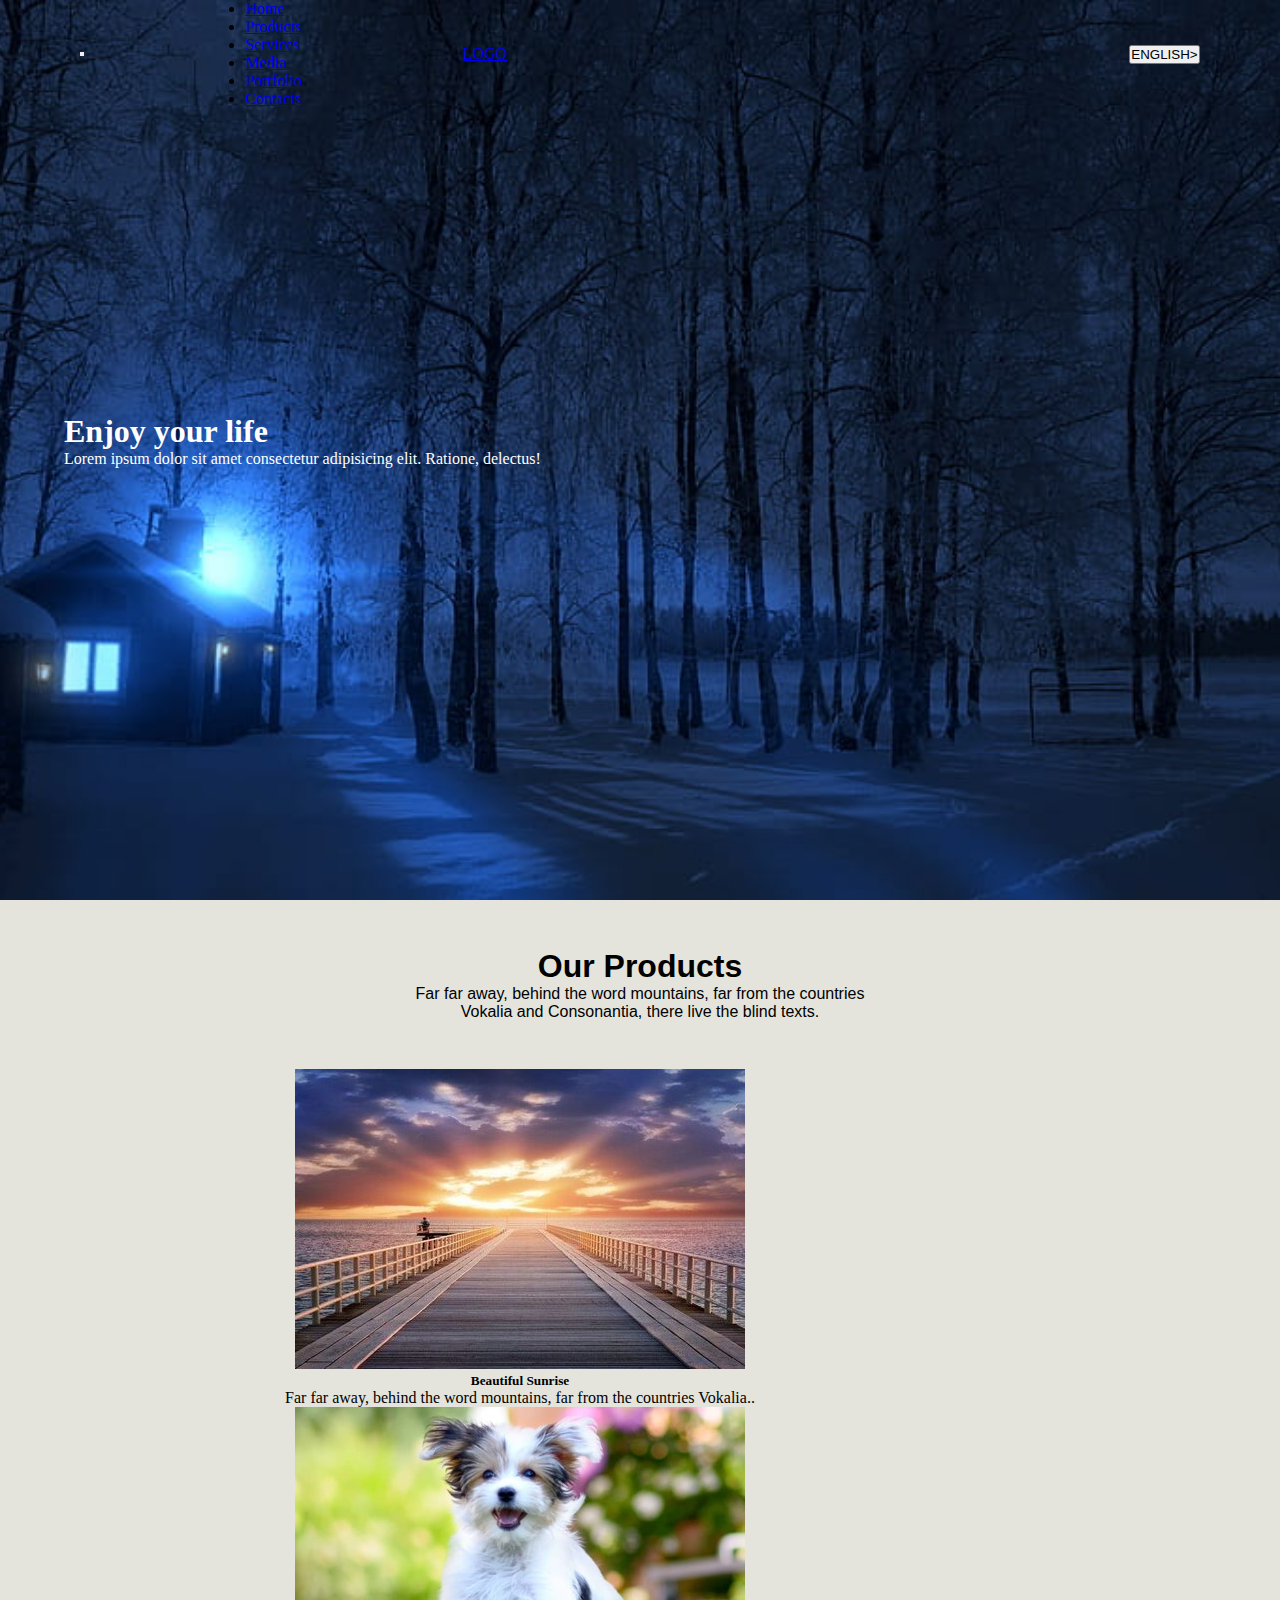
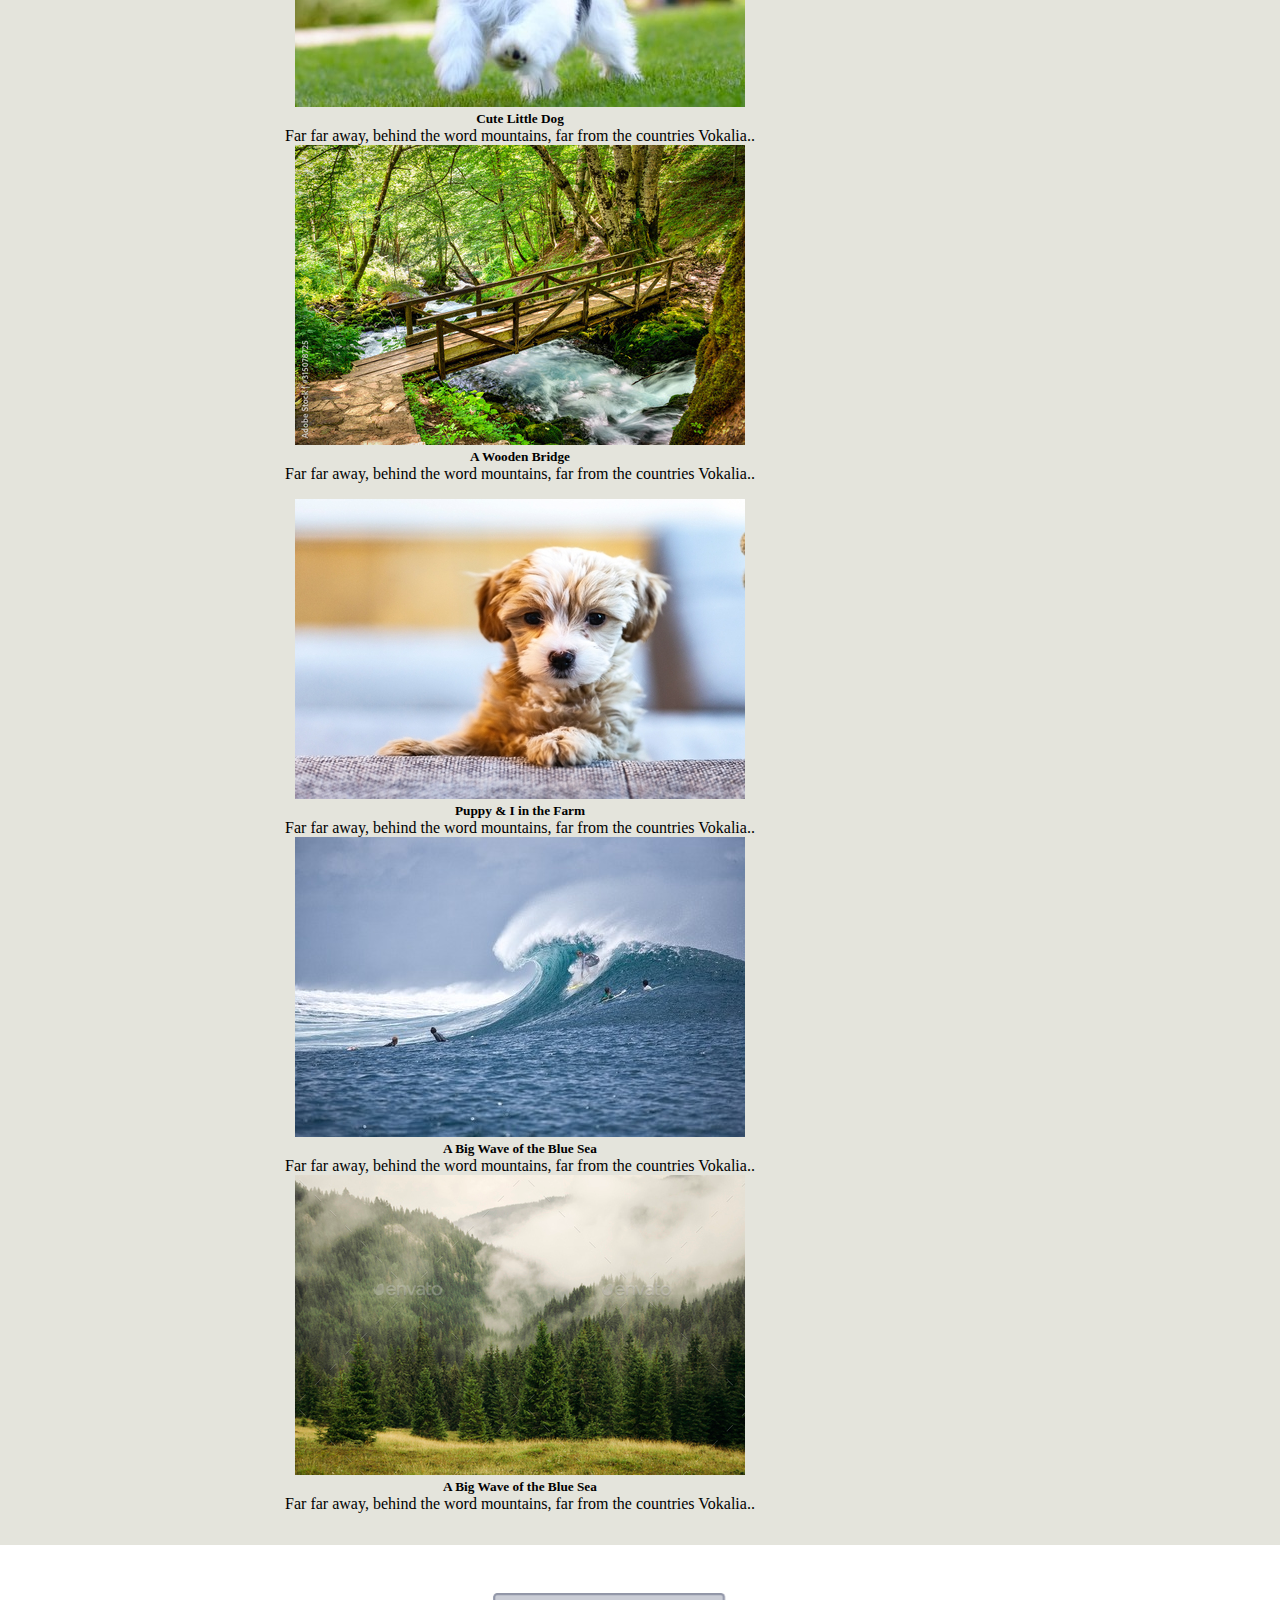
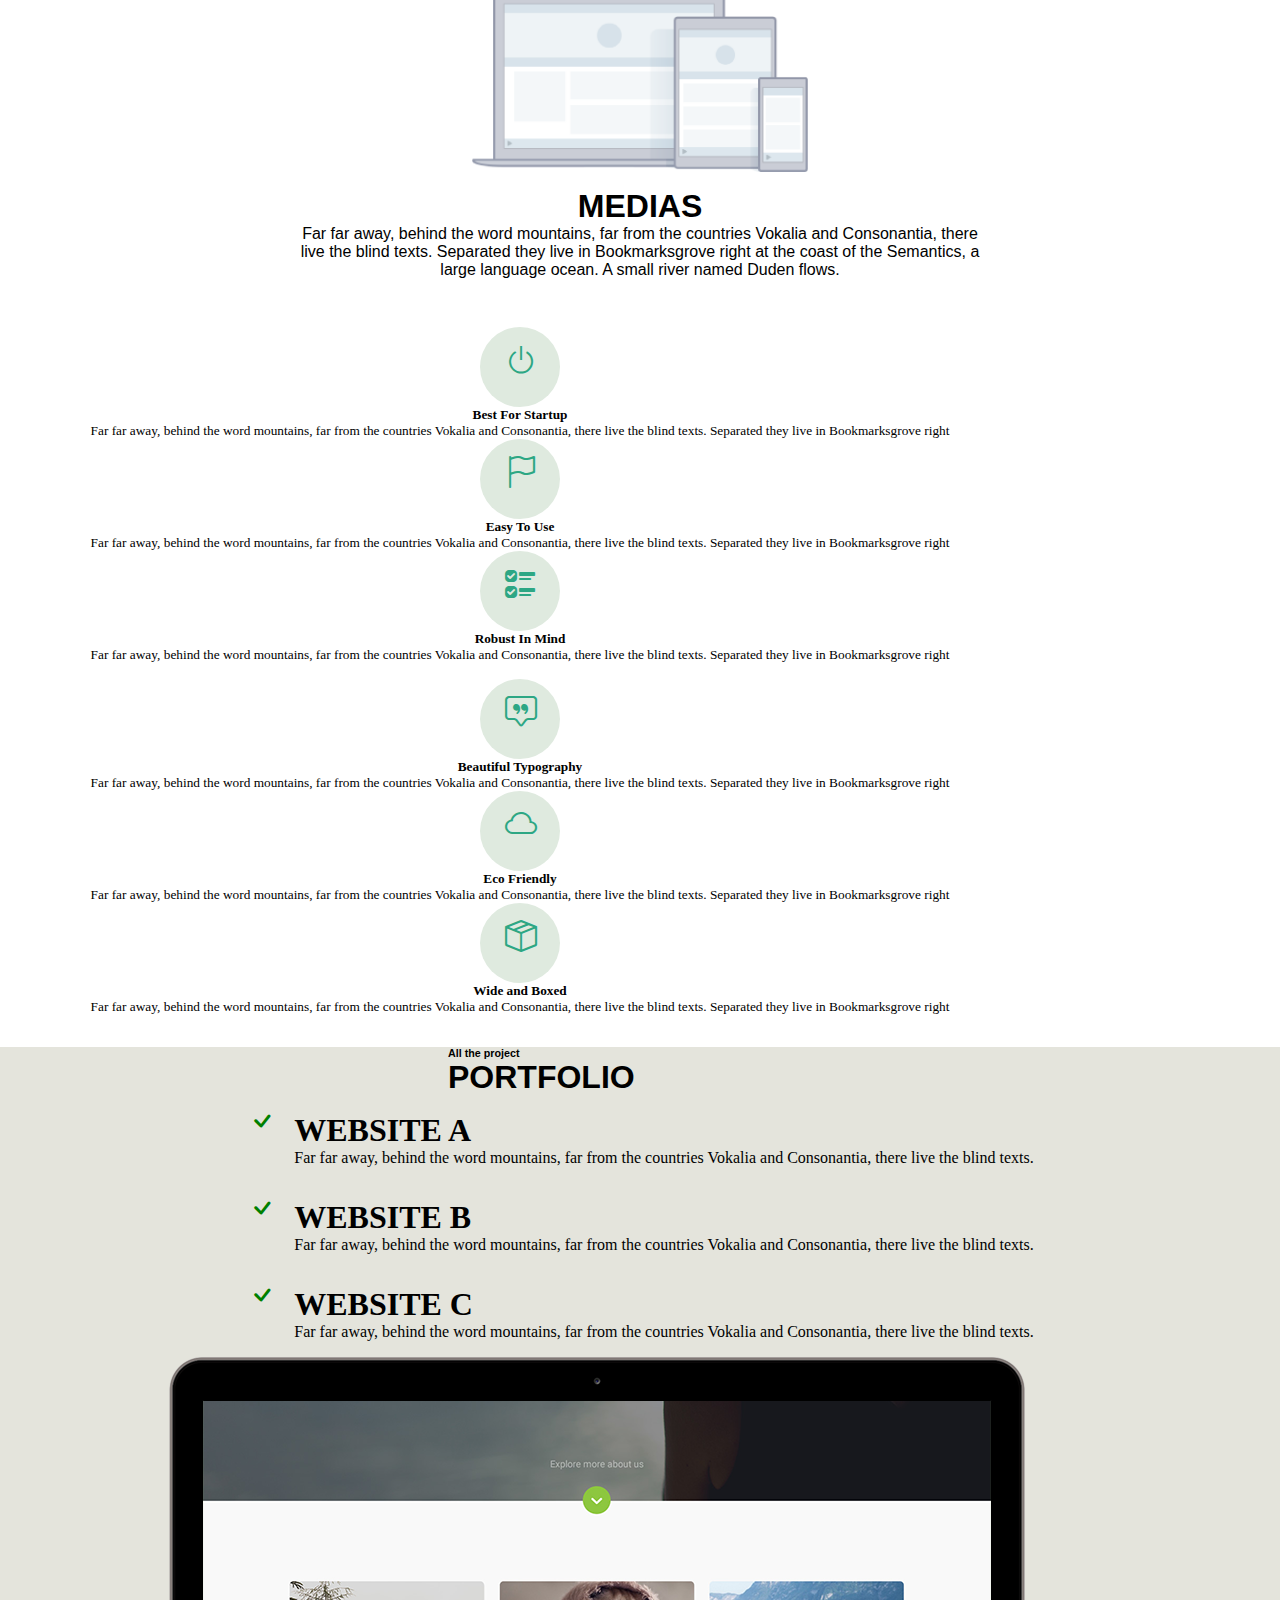
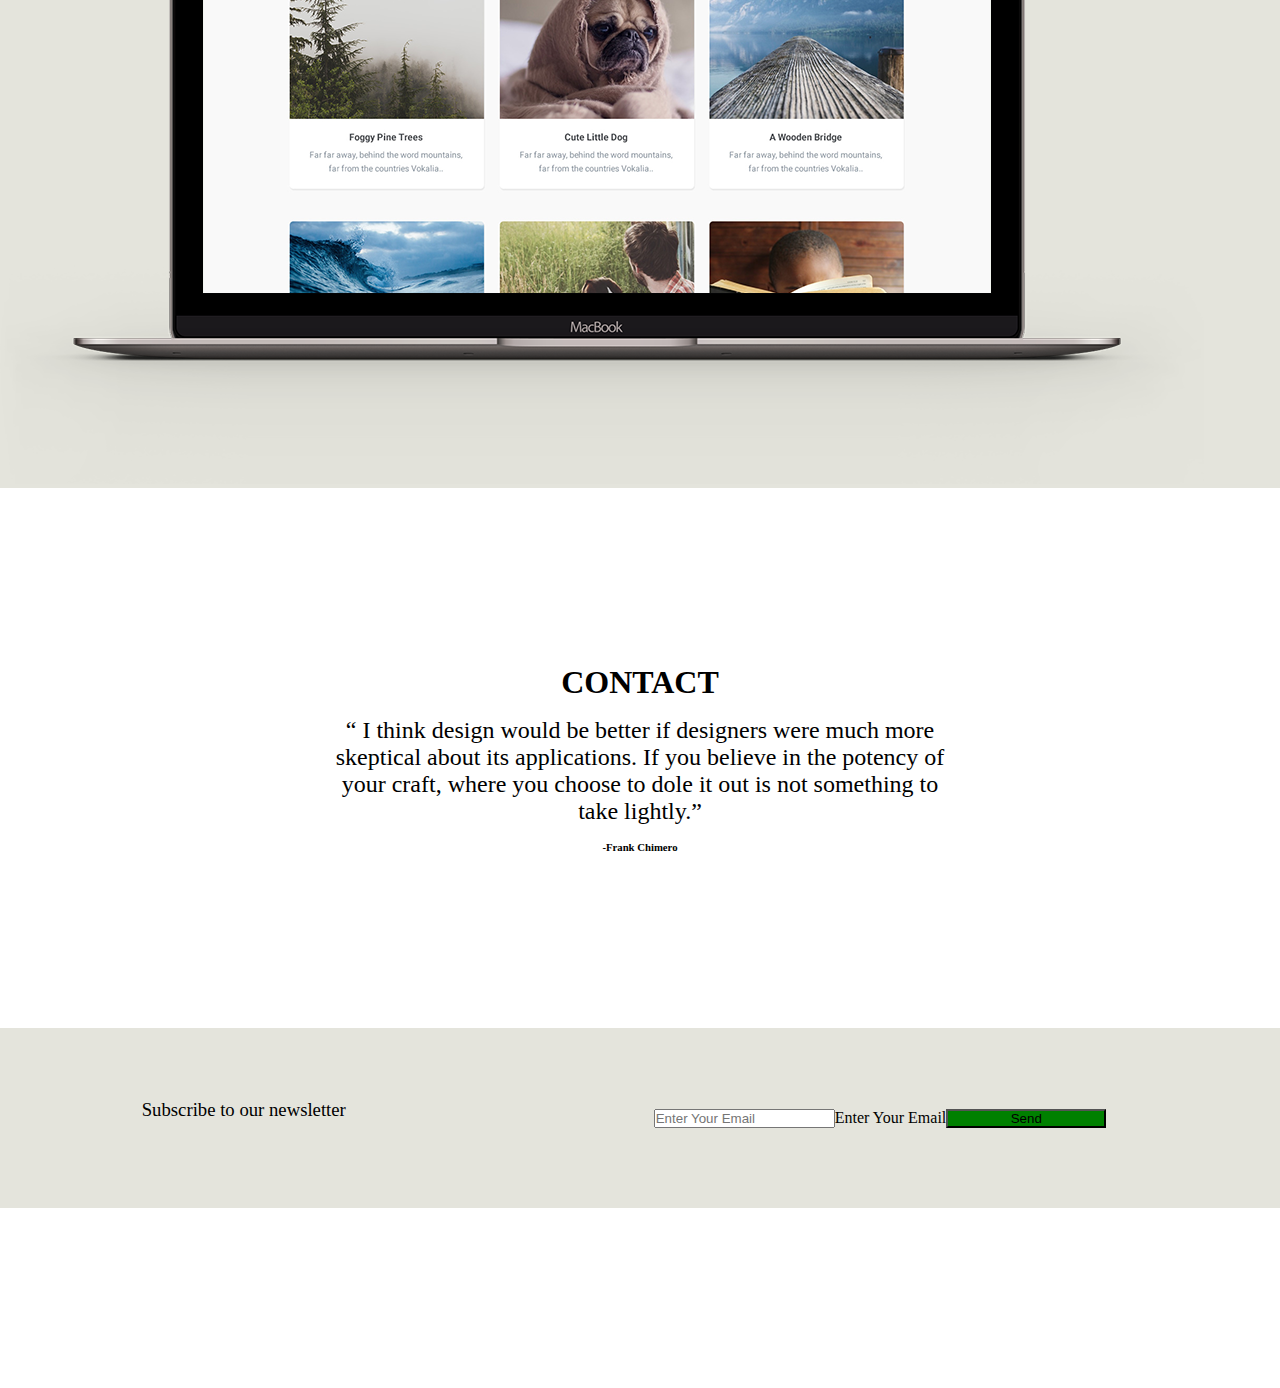
==== index.html @ d412518b "first version of the project is done with bootstrap 5 and BEM Convention." ====
<!DOCTYPE html>
<html lang="en">
  <head>
    <meta charset="UTF-8" />
    <meta name="viewport" content="width=device-width, initial-scale=1.0" />
    <!-- link for bootstrap cdn -->
    <link
      href="https://cdn.jsdelivr.net/npm/bootstrap@5.3.2/dist/css/bootstrap.min.css"
      rel="stylesheet"
      integrity="sha384-T3c6CoIi6uLrA9TneNEoa7RxnatzjcDSCmG1MXxSR1GAsXEV/Dwwykc2MPK8M2HN"
      crossorigin="anonymous"
    />
    <!-- link for bootstrap icon -->
    <link
      rel="stylesheet"
      href="https://cdn.jsdelivr.net/npm/bootstrap-icons@1.3.0/font/bootstrap-icons.css"
    />

    <link rel="stylesheet" href="style.css" />
    <title>Bootstrap Blog Project</title>
  </head>
  <body>
    <header>
      <nav class="navbar navbar-expand-lg bg-transparent  navbar-dark">
        <div class="container">
          <div class="navbar__items">
            <button
              class="hamburger__btn navbar-toggler d-flex d-lg-none flex-column justify-content-around"
              type="button"
              data-bs-toggle="collapse"
              data-bs-target="#navbarBtn"
              aria-controls="#navbarBtn"
              aria-label="Toggle navigation"
              aria-expanded="false"
            >
              <span class="hamburger__icon navbar-toggler-icon"></span>
            </button>

            <div
              class="navbar__container collapse navbar-collapse"
              id="navbarBtn"
            >
              <ul class="navbar-nav">
                <li class="nav-item">
                  <a class="nav-link" href="#home"> Home </a>
                </li>
                <li class="nav-item">
                  <a class="nav-link" href="#products"> Products </a>
                </li>
                <li class="nav-item">
                  <a class="nav-link" href="#products"> Services </a>
                </li>
                <li class="nav-item">
                  <a class="nav-link" href="#medias"> Media </a>
                </li>
                <li class="nav-item">
                  <a class="nav-link" href="#portfolio"> Portfolio </a>
                </li>
                <li class="nav-item">
                  <a class="nav-link" href="#contacts"> Contacts </a>
                </li>
              </ul>
            </div>

            <div class="navbar__logo ps-lg-3">
              <a class="navbar__logo btn-sm navbar-brand" href="#">LOGO </a>
            </div>

            <div class="navbar__btn">
              <button class="btn btn-sm btn-outline-secondary" type="button">
                ENGLISH>
              </button>
            </div>
          </div>
        </div>
      </nav>

      <section class="content" id="home">
        <div class="container header__content">
          <h1>Enjoy your life</h1>
          <p>
            Lorem ipsum dolor sit amet consectetur adipisicing elit. Ratione,
            delectus!
          </p>
        </div>
      </section>
    </header>

    <section class="products" id="products">
      <div class="container">
        <div class="products__header">
          <h1 class="header__title">Our Products</h1>
          <p class="header__text">
            Far far away, behind the word mountains, far from the countries
            Vokalia and Consonantia, there live the blind texts.
          </p>
        </div>

        <div class="products__cards container">
          <div class="row g-4">
            <div class="col-12 col-md-4">
              <div class="products__card card">
                <img
                  src="images/product-images/beautiful-sunrise-resize.jpeg"
                  class="card__img card-img-top img-fluid"
                  alt="..."
                />
                <div class="card-body card__body">
                  <h5 class="card-title">Beautiful Sunrise</h5>
                  <p class="card-text">
                    Far far away, behind the word mountains, far from the
                    countries Vokalia..
                  </p>
                </div>
              </div>
            </div>

            <div class="col-12 col-md-4">
              <div class="products__card card">
                <img
                  src="images/product-images/cute-dog-res.jpeg"
                  class="card__img card-img-top img-fluid"
                  alt="..."
                />
                <div class="card-body card__body">
                  <h5 class="card-title">Cute Little Dog</h5>
                  <p class="card-text">
                    Far far away, behind the word mountains, far from the
                    countries Vokalia..
                  </p>
                </div>
              </div>
            </div>

            <div class="col-12 col-md-4">
              <div class="products__card card">
                <img
                  src="images/product-images/wooden-bridge resize.jpeg"
                  class="card__img card-img-top img-fluid"
                  alt="..."
                />
                <div class="card-body card__body">
                  <h5 class="card-title">A Wooden Bridge</h5>
                  <p class="card-text">
                    Far far away, behind the word mountains, far from the
                    countries Vokalia..
                  </p>
                </div>
              </div>
            </div>
          </div>

          <div class="row g-4">
            <div class="col-12 col-md-4">
              <div class="products__card card">
                <img
                  src="images/product-images/puppy.jpeg"
                  class="card__img card-img-top img-fluid"
                  alt="..."
                />
                <div class="card-body card__body">
                  <h5 class="card-title">Puppy & I in the Farm</h5>
                  <p class="card-text">
                    Far far away, behind the word mountains, far from the
                    countries Vokalia..
                  </p>
                </div>
              </div>
            </div>

            <div class="col-12 col-md-4">
              <div class="products__card card">
                <img
                  src="images/product-images/big-wave-res.jpeg"
                  class="card__img card-img-top img-fluid"
                  alt="..."
                />
                <div class="card-body card__body">
                  <h5 class="card-title">A Big Wave of the Blue Sea</h5>
                  <p class="card-text">
                    Far far away, behind the word mountains, far from the
                    countries Vokalia..
                  </p>
                </div>
              </div>
            </div>

            <div class="col-12 col-md-4">
              <div class="products__card card">
                <img
                  src="images/product-images/foggy pine (1).jpeg"
                  class="card__img card-img-top img-fluid"
                  alt="..."
                />
                <div class="card-body card__body">
                  <h5 class="card-title">A Big Wave of the Blue Sea</h5>
                  <p class="card-text">
                    Far far away, behind the word mountains, far from the
                    countries Vokalia..
                  </p>
                </div>
              </div>
            </div>
          </div>
        </div>
      </div>
    </section>

    <section class="medias" id="medias">
      <div class="container">
        <div class="products__header">
          <img
            src="images/media-images/media-img.png"
            class="medias__img"
            
            alt=""
          />
          <h1 class="header__title medias__title">MEDIAS</h1>
          <p class="header__text medias__text">
            Far far away, behind the word mountains, far from the countries
            Vokalia and Consonantia, there live the blind texts. Separated they
            live in Bookmarksgrove right at the coast of the Semantics, a large
            language ocean. A small river named Duden flows.
          </p>
        </div>

        <div class="products__cards container">
          <div class="row g-4">
            <div class="col-12 col-md-4">
              <div class="products__card card border border-white">
                <div class="icon__container">
                  <i class="icon bi  bi-power"></i>
                </div>
                
                <div class="card-body card__body ">
                  <h5 class="card-title">Best For Startup</h5>
                  <p class="card-text card__text">
                    Far far away, behind the word mountains, far from the
                    countries Vokalia and Consonantia, there live the blind
                    texts. Separated they live in Bookmarksgrove right
                  </p>
                </div>
              </div>
            </div>

            <div class="col-12 col-md-4">
              <div class="products__card card border border-white">
                <div class="icon__container">
                  <i class="icon bi  bi-flag"></i>
                </div>
                <div class="card-body card__body">
                  <h5 class=" card-title">Easy To Use</h5>
                  <p class="card-text card__text ">
                    Far far away, behind the word mountains, far from the
                    countries Vokalia and Consonantia, there live the blind
                    texts. Separated they live in Bookmarksgrove right
                  </p>
                </div>
              </div>
            </div>

            <div class="col-12 col-md-4">
              <div class="products__card card border border-white">
                <div class="icon__container">
                  <i class="icon bi bi-ui-checks"></i>
                </div>
                <div class="card-body card__body">
                  <h5 class="card-title">Robust In Mind</h5>
                  <p class="card-text card__text">
                    Far far away, behind the word mountains, far from the
                    countries Vokalia and Consonantia, there live the blind
                    texts. Separated they live in Bookmarksgrove right
                  </p>
                </div>
              </div>
            </div>
          </div>

          <div class="row g-4">
            <div class="col-12 col-md-4">
              <div class="products__card card border border-white">
                <div class="icon__container">
                  <i class="icon bi bi-chat-square-quote"></i>
                </div>
                <div class="card-body card__body">
                  <h5 class="card-title">Beautiful Typography</h5>
                  <p class="card-text card__text">
                    Far far away, behind the word mountains, far from the
                    countries Vokalia and Consonantia, there live the blind
                    texts. Separated they live in Bookmarksgrove right
                  </p>
                </div>
              </div>
            </div>

            <div class="col-12 col-md-4">
              <div class="products__card card border border-white">
                <div class="icon__container">
                  <i class="icon bi bi-cloud"></i>
                </div>
                <div class="card-body card__body">
                  <h5 class="card-title">Eco Friendly</h5>
                  <p class="card-text card__text">
                    Far far away, behind the word mountains, far from the
                    countries Vokalia and Consonantia, there live the blind
                    texts. Separated they live in Bookmarksgrove right
                  </p>
                </div>
              </div>
            </div>

            <div class="col-12 col-md-4">
              <div class="products__card card border border-white">
                <div class="icon__container">
                  <i class="icon bi bi-box-seam"></i>
                </div>
                <div class="card-body card__body">
                  <h5 class="card-title">Wide and Boxed</h5>
                  <p class="card-text card__text">
                    Far far away, behind the word mountains, far from the
                    countries Vokalia and Consonantia, there live the blind
                    texts. Separated they live in Bookmarksgrove right
                  </p>
                </div>
              </div>
            </div>
          </div>
        </div>
      </div>
      
      <section class="portfolio" id="portfolio">
        <div class="container  d-flex p-5 flex-column-reverse flex-md-row justify-content-center .align-items-center">
          <div class="portrfolio__alldesc">
            <div class="portfolio__header">
              <h6 class="header__title fw-lighter ">All the project</h6>
              <h1 class="header__title ">PORTFOLIO</h1>
            </div>
            <div class="prtfolio__projects">
              <div class="portfolio__project">
                <div class="portfolio__icon">
                  <i class="bi bi-check fs-1 "></i>
                </div>
                <div class="portfolio__description">
                  <h1 class="description__title fw-lighter">WEBSITE A</h1>
                  <p class="description__text fw-lighter">Far far away, behind the word mountains, 
                    far from the countries Vokalia and Consonantia, there live the blind texts.</p>
                </div>
              </div>
              
              <div class="portfolio__project">
                <div class="portfolio__icon">
                  <i class="bi bi-check fs-1  "></i>
                </div>
                <div class="portfolio__description">
                  <h1 class="description__title fw-lighter">WEBSITE B</h1>
                  <p class="description__text fw-lighter">Far far away, behind the word mountains, 
                    far from the countries Vokalia and Consonantia, there live the blind texts.</p>
                </div>
              </div>
              
              <div class="portfolio__project">
                <div class="portfolio__icon">
                  <i class="bi bi-check fs-1"></i>
                </div>
                <div class="portfolio__description">
                  <h1 class="description__title fw-lighter">WEBSITE C</h1>
                  <p class="description__text fw-lighter">Far far away, behind the word mountains, 
                    far from the countries Vokalia and Consonantia, there live the blind texts.</p>
                </div>
              </div>
              
            </div>
            
          </div>
          <div class="img__container d-flex">
            <img
            src="images/portfolio-img/macbook.png"
            class=" img-fluid portfolio__img justify-self-end align-self-center "
            alt=""
          />
          </div>
            
          
        </div>
      </section>
      

      <section class="contacts" id="contacts">
        
          
            <div class="contacts__header ">
              <h1 class="contacts__title">CONTACT</h1>
              <q class="contacts__quote"> I think design would be better if designers 
            
                were much more skeptical about its applications. If you
                 believe in the potency of your craft, where you choose to dole it out 
                 is not something to take lightly.</q>
    
                 <h6 class="contacts__writer">-Frank Chimero</h6>
            </div>
            
            <div class=" contacts__subscribe ">
              <h3 class="subscribe__header">Subscribe to our newsletter</h3>
              <form  class=" input-group subscribe__submit ">
                <div class="form-floating contacts__error">
                  <input type="email" class="form-control" id="email" name="email" placeholder="Enter Your Email" required>
                  <label for="email">Enter Your Email</label>
                  <button class="submit__btn btn btn-dark btn-lg" type="button">Send</button>
                </div>
              </form>
            </div>


            
        

        
          
      </section>
  

    <script
      src="https://cdn.jsdelivr.net/npm/bootstrap@5.3.2/dist/js/bootstrap.bundle.min.js"
      integrity="sha384-C6RzsynM9kWDrMNeT87bh95OGNyZPhcTNXj1NW7RuBCsyN/o0jlpcV8Qyq46cDfL"
      crossorigin="anonymous"
    ></script>
    <script src="form-validation.js"></script>
  </body>
</html>
---- style.css ----
*{
    margin: 0;
    padding: 0;
    box-sizing: border-box;
}

header{
    background: url('images/image2.jpeg') no-repeat center center/cover;
    min-height: 100vh;
}
.navbar__items{

    display: flex;
    justify-content: space-around;
    align-items: center;
    
}

.navbar__btn{
    color: gray;
    display: flex;
    justify-content: flex-end;
    align-items: center;
    min-width: 20vw;
}
.navbar__logo{
    display: flex;
    justify-content: flex-start;
    align-items: center;
    padding-left: 0;
    min-width: 25vw;
}

.header__content{
    min-height: 40vh;
    display: flex;
    flex-direction: column;
    justify-content: flex-end;
    align-items: flex-start;
    padding: 0 4rem;
    color: white;
    font-style: sans-serif;
    
}

.products{
    min-height: 100vh;
    background-color: rgb(228, 228, 220);
}
.products__header{
    padding: 3rem 0;
    display: flex;
    flex-direction: column;
    justify-content: center;
    align-items: center;
}
.header__text, .header__title{
    font-family: sans-serif;
    max-width: 30rem;
    text-align: center;

}

.products__cards{
    max-width: 65rem;
    display: grid;
    gap: 1rem;
    text-align: center;
    padding-bottom: 2rem;
 
}
.medias{
    min-height: 100vh;
}
.medias__img{
    max-width: 23rem;
    padding: 0 1rem;
}
.medias__title{
    padding: 1rem 0 0 ; 
}
.medias__text{
    max-width: 43rem;
}

.icon__container{
    background-color: rgb(223, 234, 223);
    margin: 0 auto;
    width: 5rem;
    height: 5rem;
    border-radius: 50%;
    position: relative;
    
    
}
.icon{
    color: rgb(45, 167, 132);
    font-size: xx-large;
    position: absolute;
    top: 1.0rem;
    right: 1.45rem;

}
.card__text{
    text-align: center;
    font-size: smaller;
}
.portfolio{
    min-height: 100vh;
    background-color: rgb(228, 228, 220);

}
.portrfolio__alldesc{

    display: flex;
    flex-direction: column;
    justify-content: center;
    align-items: center;
    
}
.portfolio__header{
   
    min-width: 30vw;
    display: flex;
    flex-direction: column;
    justify-content: flex-start;
    align-items: flex-start;
}
.portfolio__project{
    display: flex;
    justify-content: space-between;
    align-items: space-between;
    padding: 1rem 0;
}
.portfolio__icon{
    padding-right: 1rem;
    margin-top: -.5rem;
    font-size: 2rem;
    color: green;
    
}
.contacts{
    min-height: 100vh;
}
.contacts__header{
    min-height: 60vh;
    display: flex;
    flex-direction: column;
    justify-content: center;
    align-items: center;
    text-align: center;

}
.contacts__quote{
    max-width: 50vw;
    font-size: x-large;
    font-weight: lighter;
    padding: 1rem 0;
}
.contacts__subscribe{
    background-color: rgb(228, 228, 220) ;
    min-height: 20vh;
    padding: 1rem 1rem;

    display: flex;
    flex-direction: column;
    justify-content: center;
    align-items: center;
}
.submit__btn{
background-color: green;    
}
.subscribe__header{
    
    font-weight: 200;
    padding-bottom: 1rem;
}
.contacts__error{
    max-width: 40vw;
    display: flex;
    justify-content: center;
    align-items: center;
}
@media screen and (min-width: 768px){

    .contacts__subscribe{
        display: flex;
        flex-direction: row;
        justify-content: center;
        align-items: center;
    }
    .subscribe__header{
        min-width: 40vw;
    }
    .subscribe__submit{
        max-width: 50vw;
        padding-right: 2rem;
    }
    .submit__btn{
        width: 10rem;
        align-self: center;
        justify-self: center;

    }
}
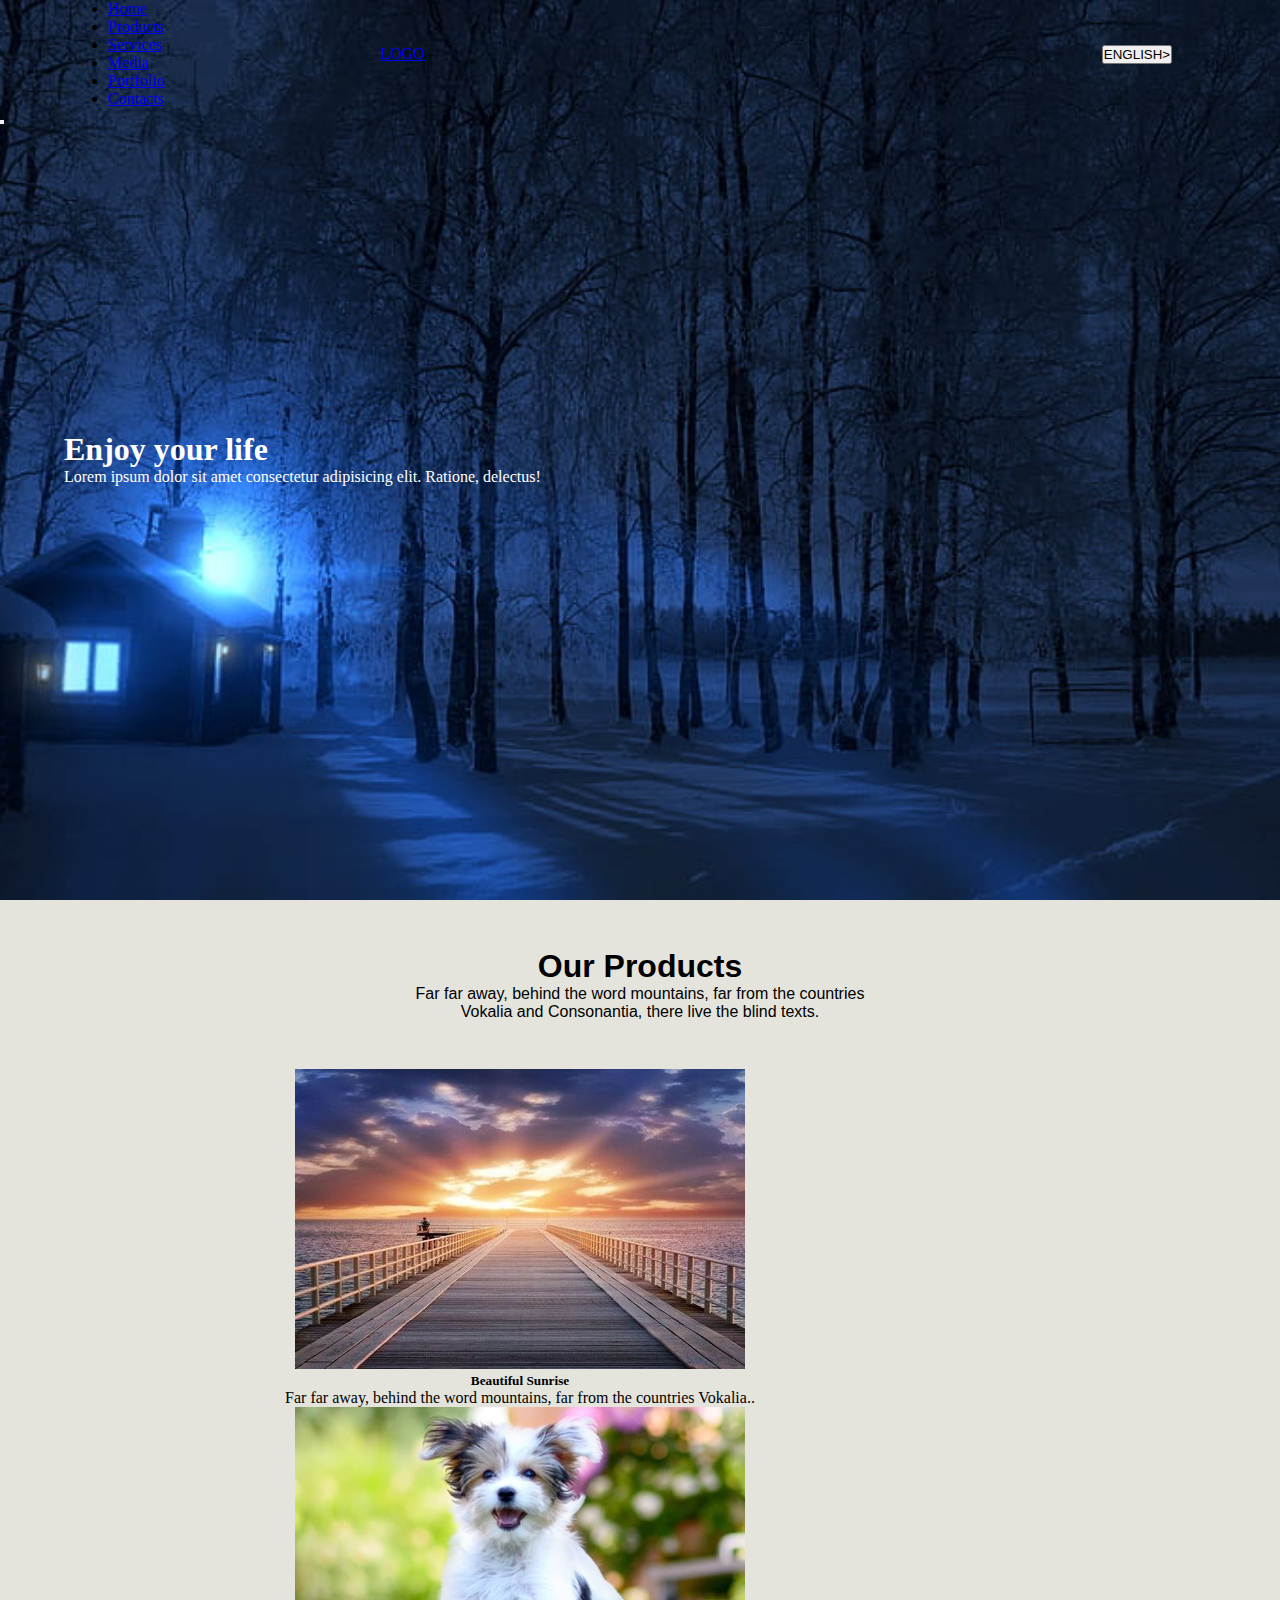
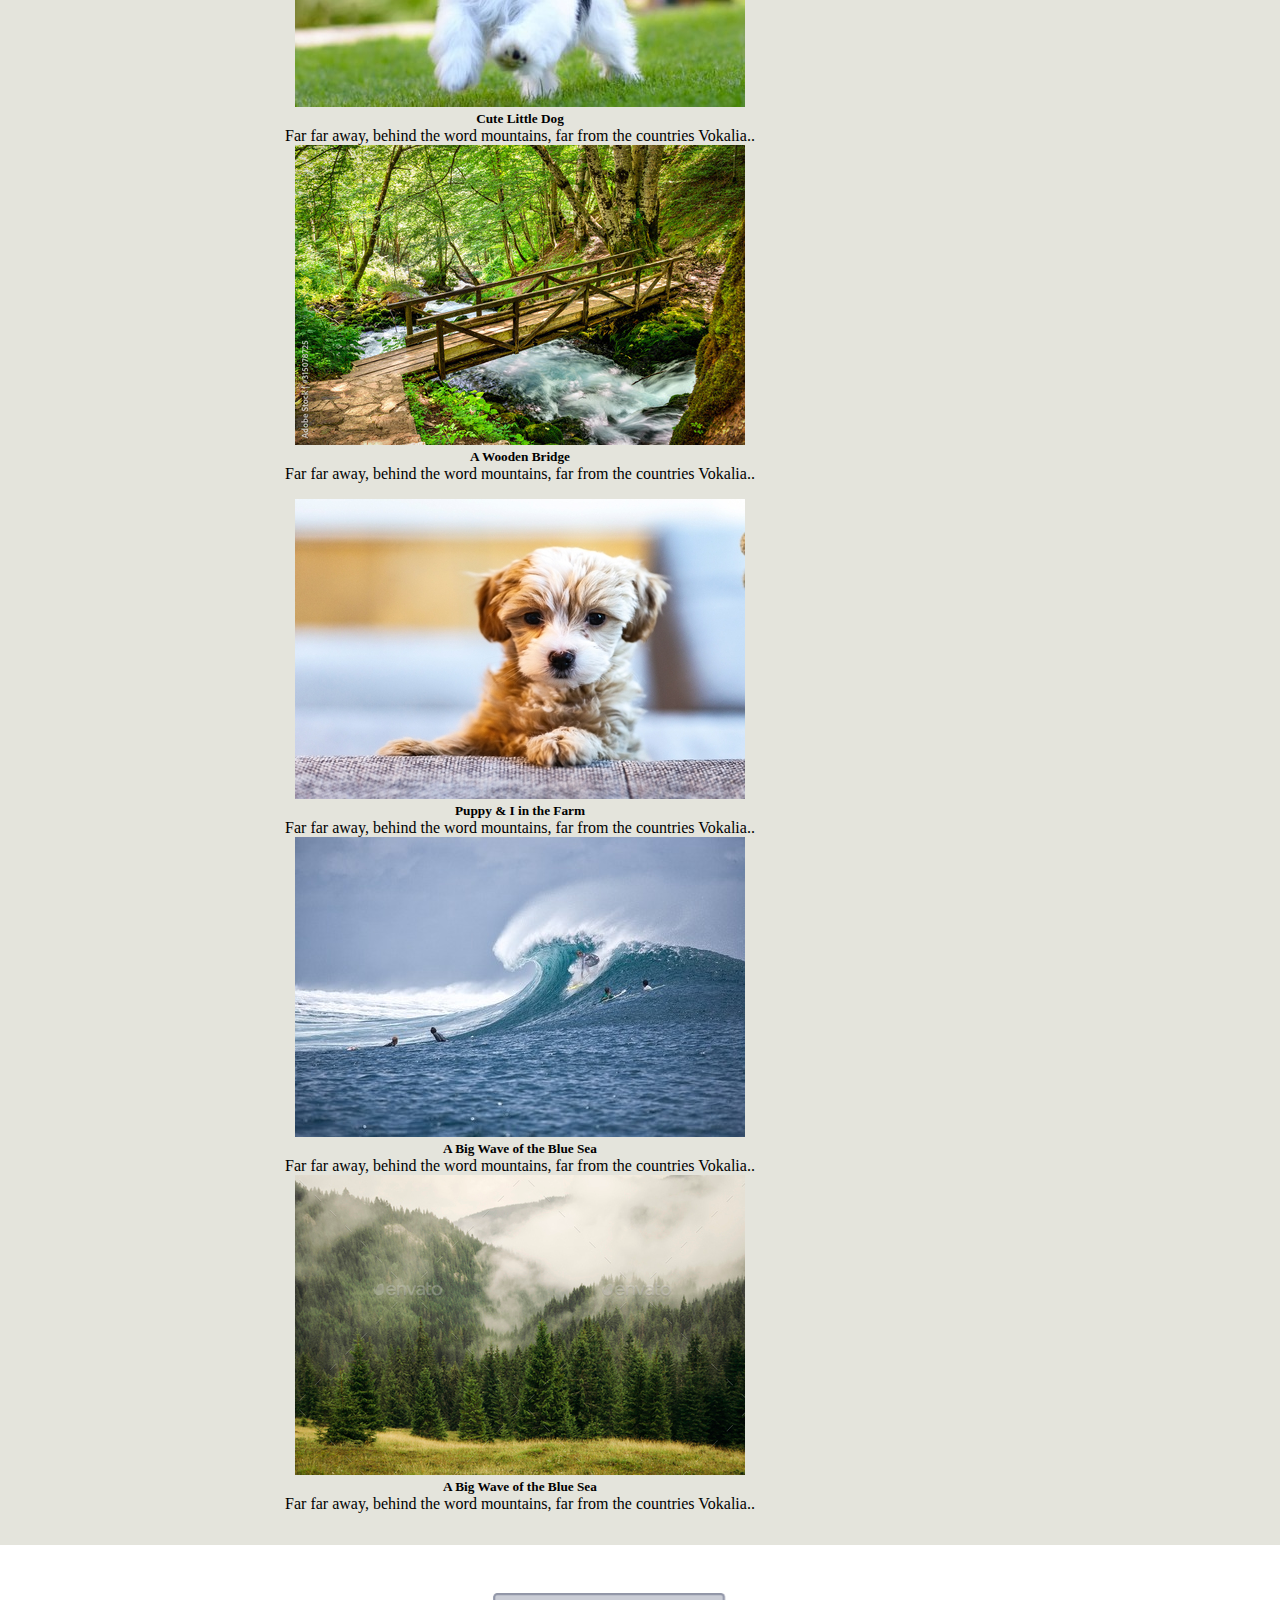
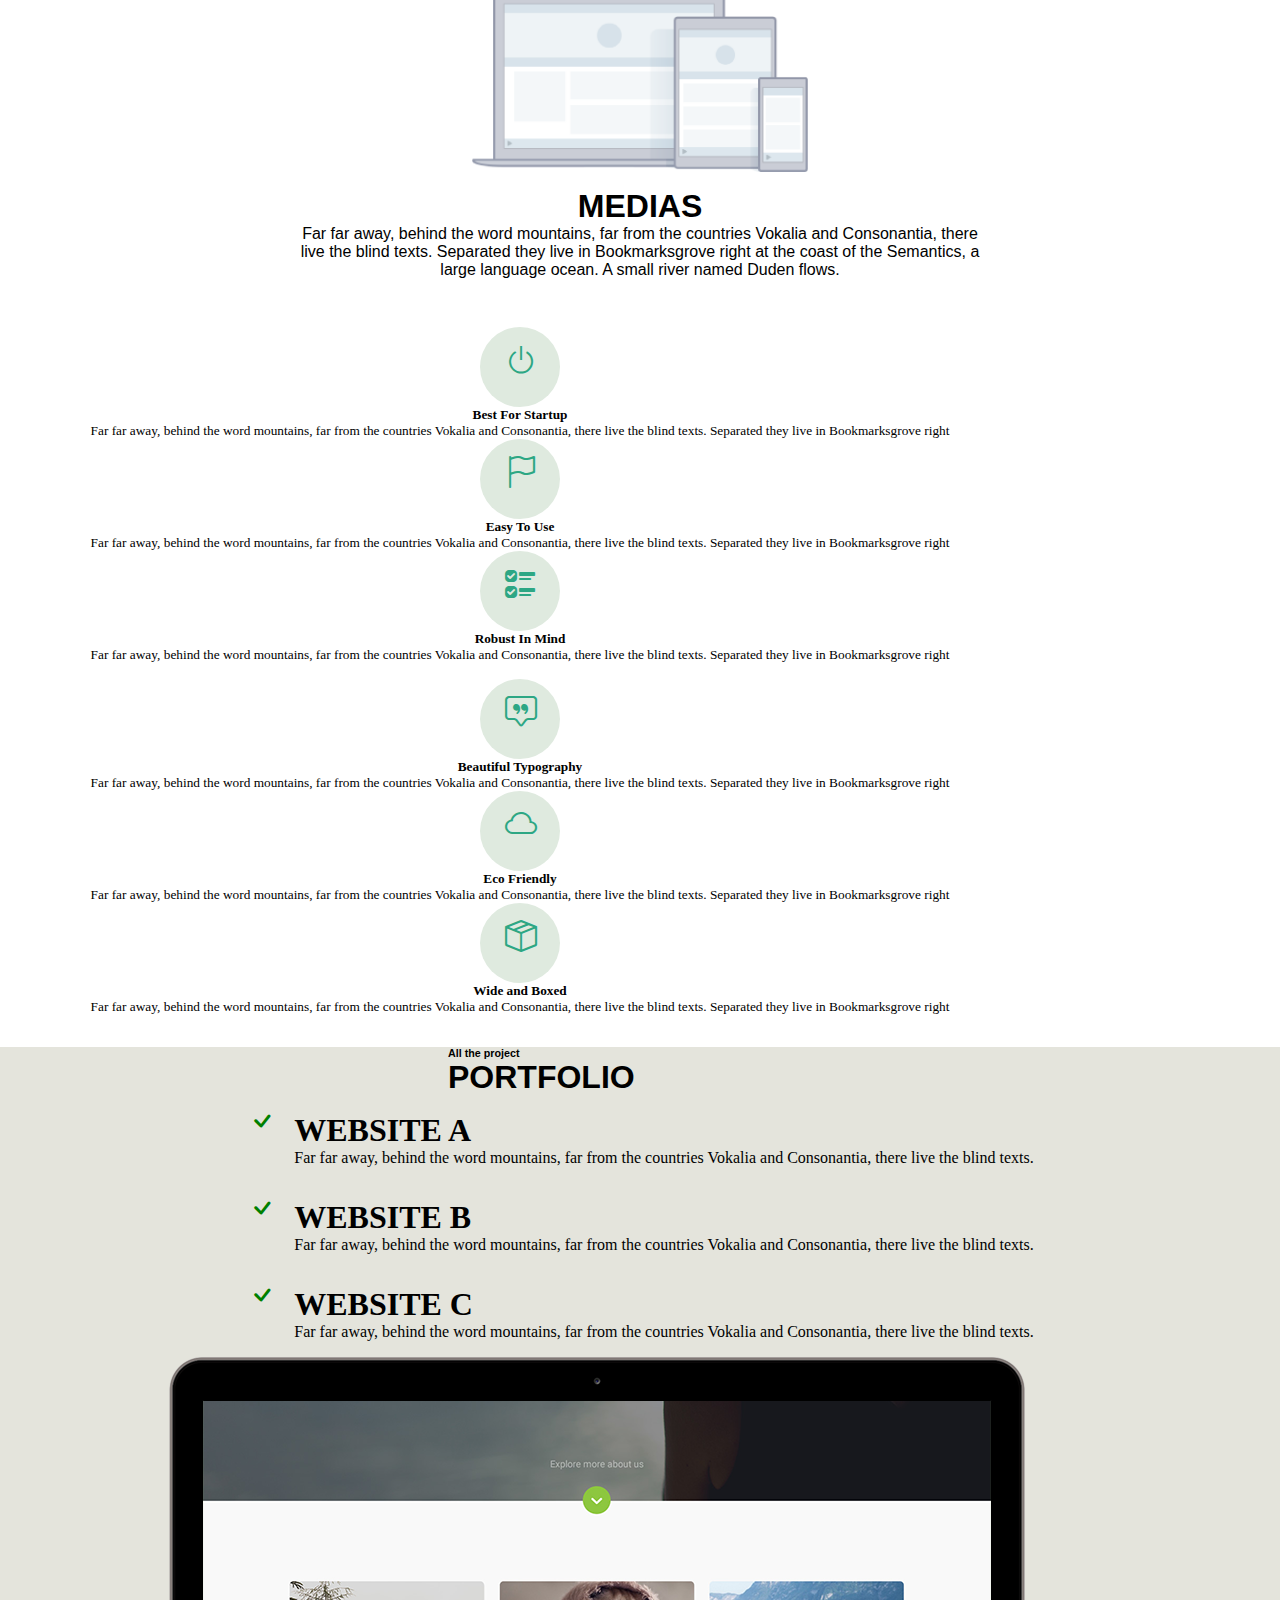
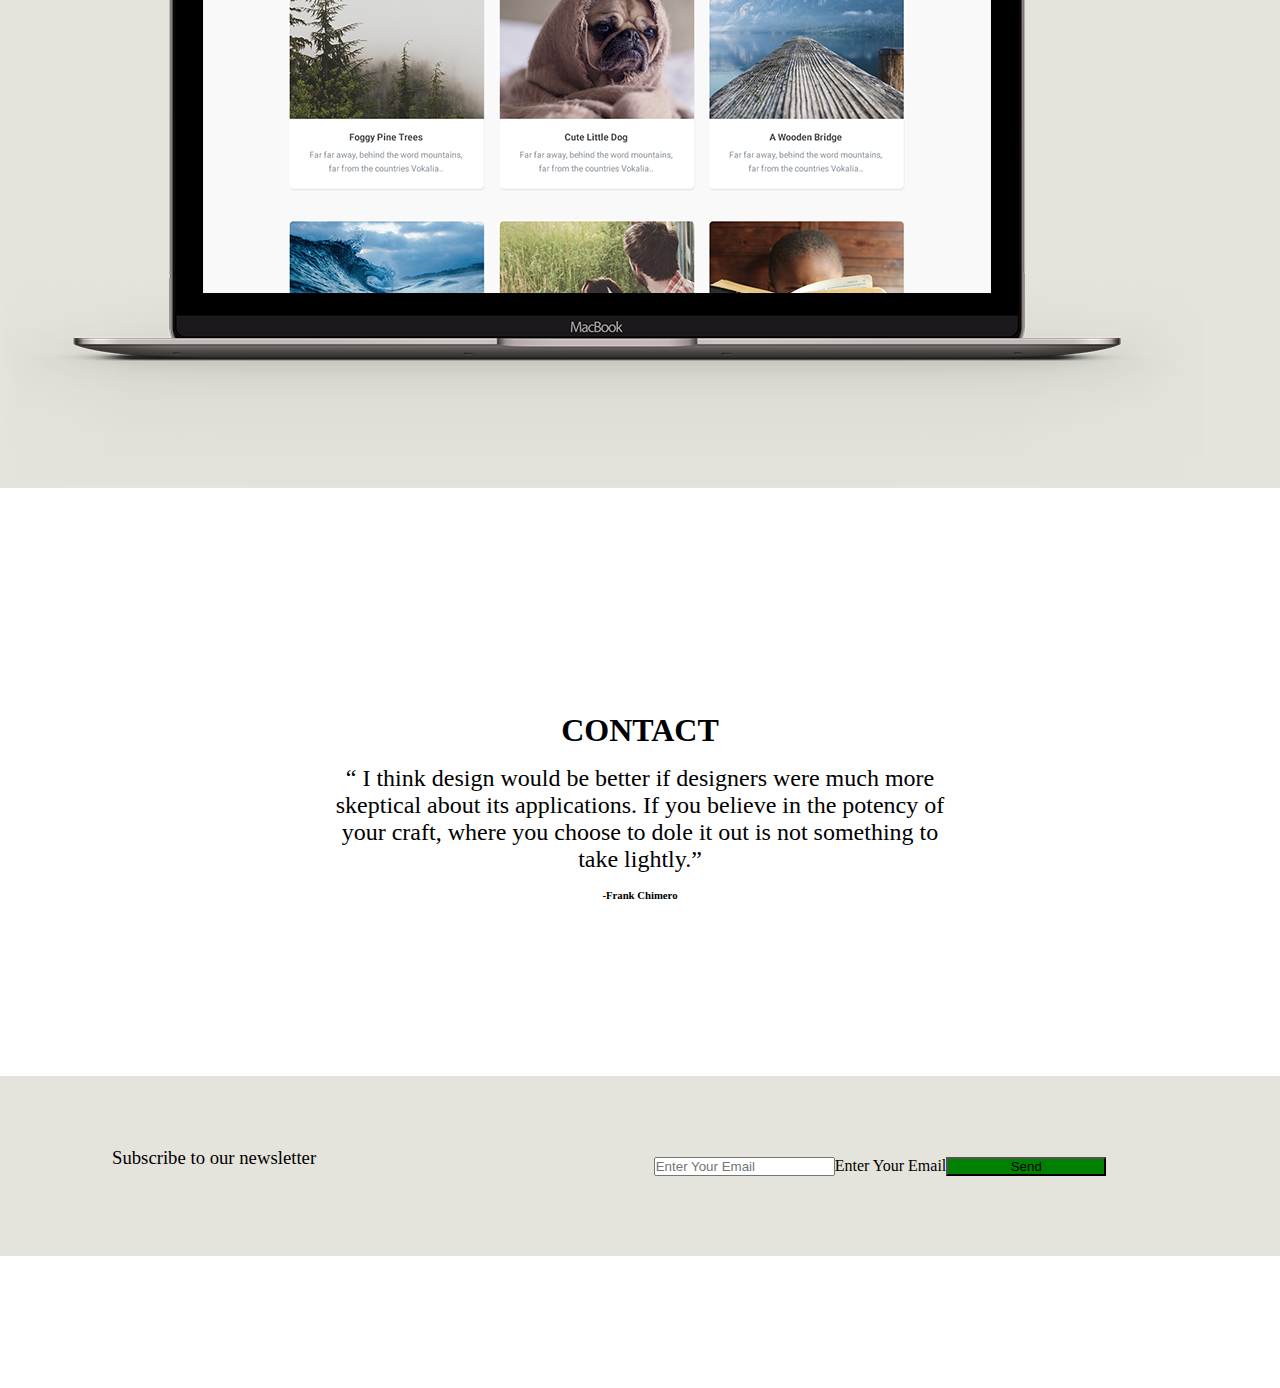
==== commit 145baf12: "small change on menu part" ====
--- a/index.html
+++ b/index.html
@@ -24,7 +24,45 @@
       <nav class="navbar navbar-expand-lg bg-transparent  navbar-dark">
         <div class="container">
           <div class="navbar__items">
-            <button
+            
+
+            <div
+              class="navbar__container collapse navbar-collapse"
+              id="navbarBtn"
+            >
+              <ul class="navbar-nav">
+                <li class="nav-item">
+                  <a class="nav-link" href="#home"> Home </a>
+                </li>
+                <li class="nav-item">
+                  <a class="nav-link" href="#products"> Products </a>
+                </li>
+                <li class="nav-item">
+                  <a class="nav-link" href="#products"> Services </a>
+                </li>
+                <li class="nav-item">
+                  <a class="nav-link" href="#medias"> Media </a>
+                </li>
+                <li class="nav-item">
+                  <a class="nav-link" href="#portfolio"> Portfolio </a>
+                </li>
+                <li class="nav-item">
+                  <a class="nav-link" href="#contacts"> Contacts </a>
+                </li>
+              </ul>
+            </div>
+
+            <div class="navbar__logo ps-lg-3">
+              <a class="navbar__logo btn-sm navbar-brand" href="#">LOGO </a>
+            </div>
+
+            <div class="navbar__btn">
+              <button class="btn btn-sm btn-outline-secondary" type="button">
+                ENGLISH>
+              </button>
+            </div>
+          </div>
+          <button
               class="hamburger__btn navbar-toggler d-flex d-lg-none flex-column justify-content-around"
               type="button"
               data-bs-toggle="collapse"
@@ -35,43 +73,6 @@
             >
               <span class="hamburger__icon navbar-toggler-icon"></span>
             </button>
-
-            <div
-              class="navbar__container collapse navbar-collapse"
-              id="navbarBtn"
-            >
-              <ul class="navbar-nav">
-                <li class="nav-item">
-                  <a class="nav-link" href="#home"> Home </a>
-                </li>
-                <li class="nav-item">
-                  <a class="nav-link" href="#products"> Products </a>
-                </li>
-                <li class="nav-item">
-                  <a class="nav-link" href="#products"> Services </a>
-                </li>
-                <li class="nav-item">
-                  <a class="nav-link" href="#medias"> Media </a>
-                </li>
-                <li class="nav-item">
-                  <a class="nav-link" href="#portfolio"> Portfolio </a>
-                </li>
-                <li class="nav-item">
-                  <a class="nav-link" href="#contacts"> Contacts </a>
-                </li>
-              </ul>
-            </div>
-
-            <div class="navbar__logo ps-lg-3">
-              <a class="navbar__logo btn-sm navbar-brand" href="#">LOGO </a>
-            </div>
-
-            <div class="navbar__btn">
-              <button class="btn btn-sm btn-outline-secondary" type="button">
-                ENGLISH>
-              </button>
-            </div>
-          </div>
         </div>
       </nav>
 
@@ -85,6 +86,8 @@
         </div>
       </section>
     </header>
+
+    
 
     <section class="products" id="products">
       <div class="container">
--- a/style.css
+++ b/style.css
@@ -141,6 +141,7 @@
 }
 .contacts{
     min-height: 100vh;
+    padding: 3rem 0;
 }
 .contacts__header{
     min-height: 60vh;
@@ -152,8 +153,8 @@
 
 }
 .contacts__quote{
-    max-width: 50vw;
-    font-size: x-large;
+    max-width: 70vw;
+    font-size: medium;
     font-weight: lighter;
     padding: 1rem 0;
 }
@@ -176,8 +177,9 @@
     padding-bottom: 1rem;
 }
 .contacts__error{
-    max-width: 40vw;
-    display: flex;
+    min-width: 40vw;
+    display: flex;
+    flex-direction: column;
     justify-content: center;
     align-items: center;
 }
@@ -202,5 +204,18 @@
         justify-self: center;
 
     }
-}
-
+    .contacts__error{
+        max-width: 40vw;
+        display: flex;
+        flex-direction: row;
+        justify-content: center;
+        align-items: center;
+    }
+    .contacts__quote{
+        max-width: 50vw;
+        font-size: x-large;
+        font-weight: lighter;
+        padding: 1rem 0;
+    }
+}
+
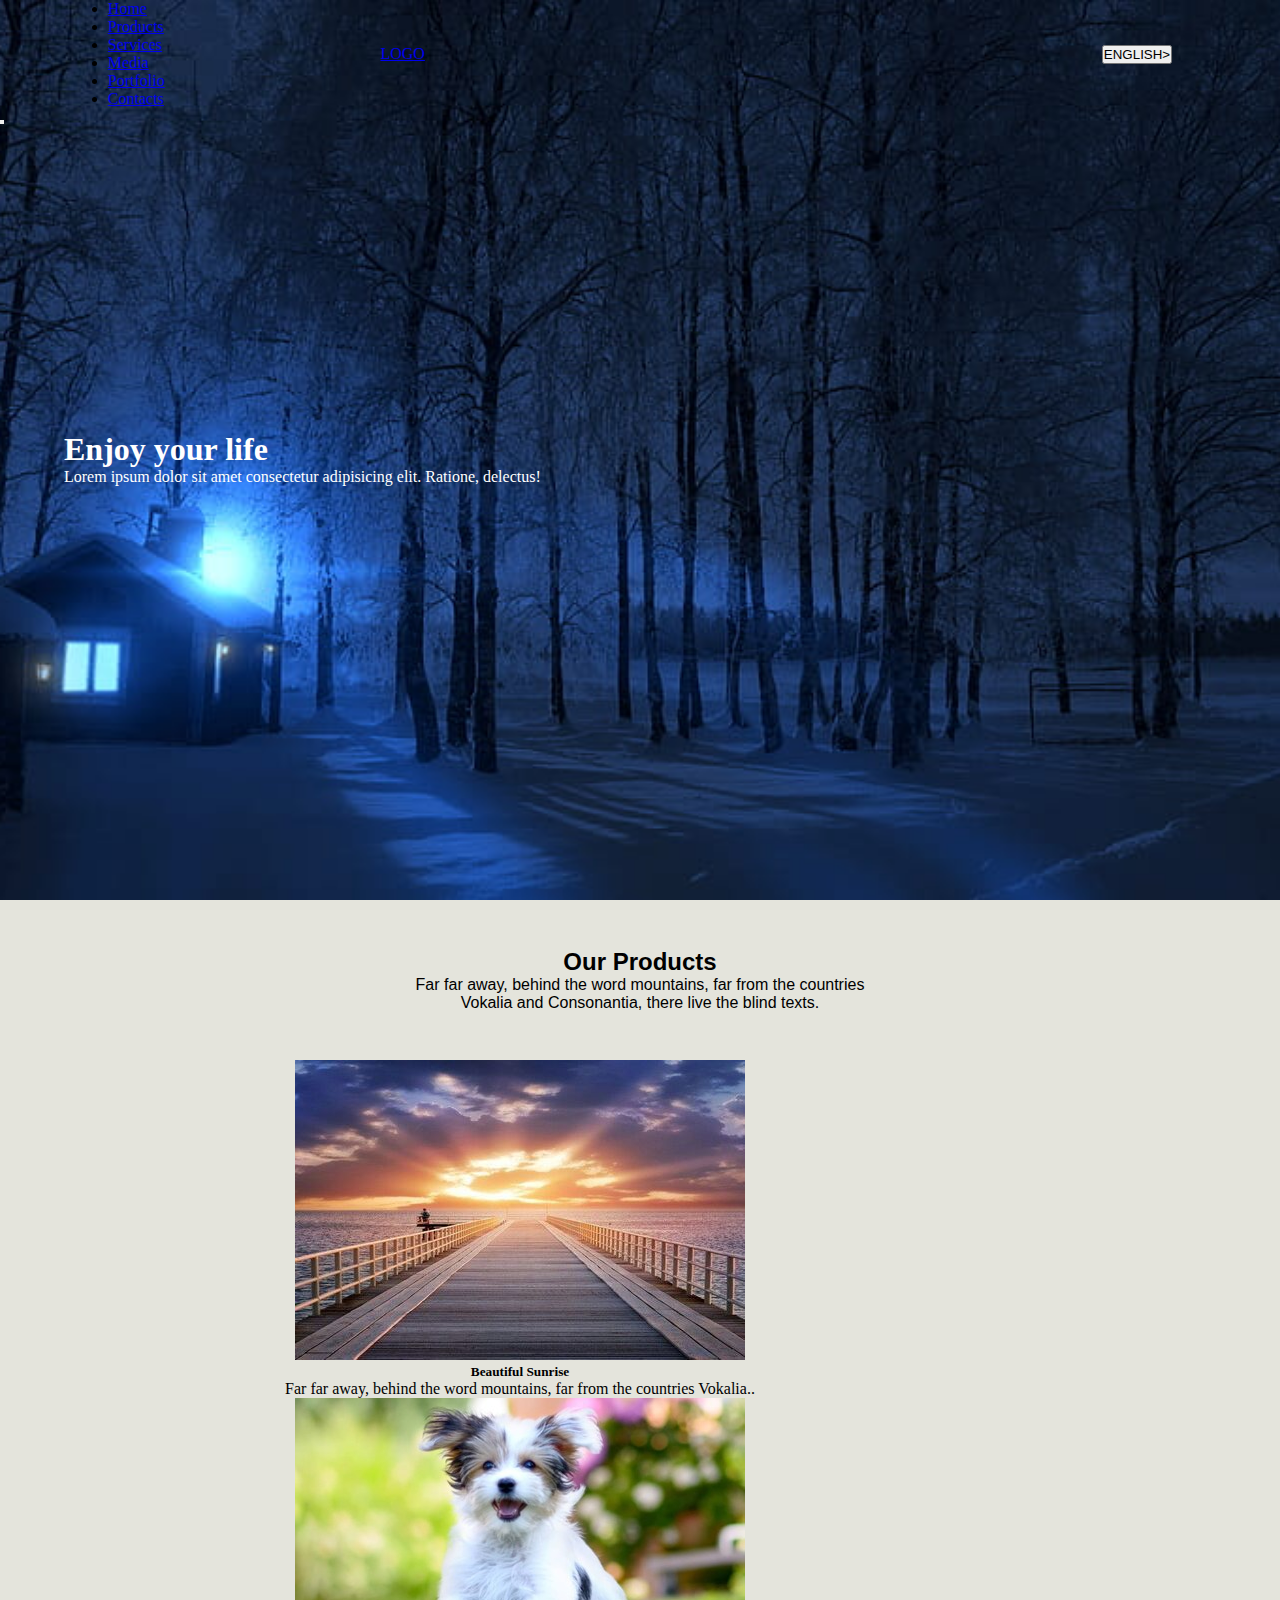
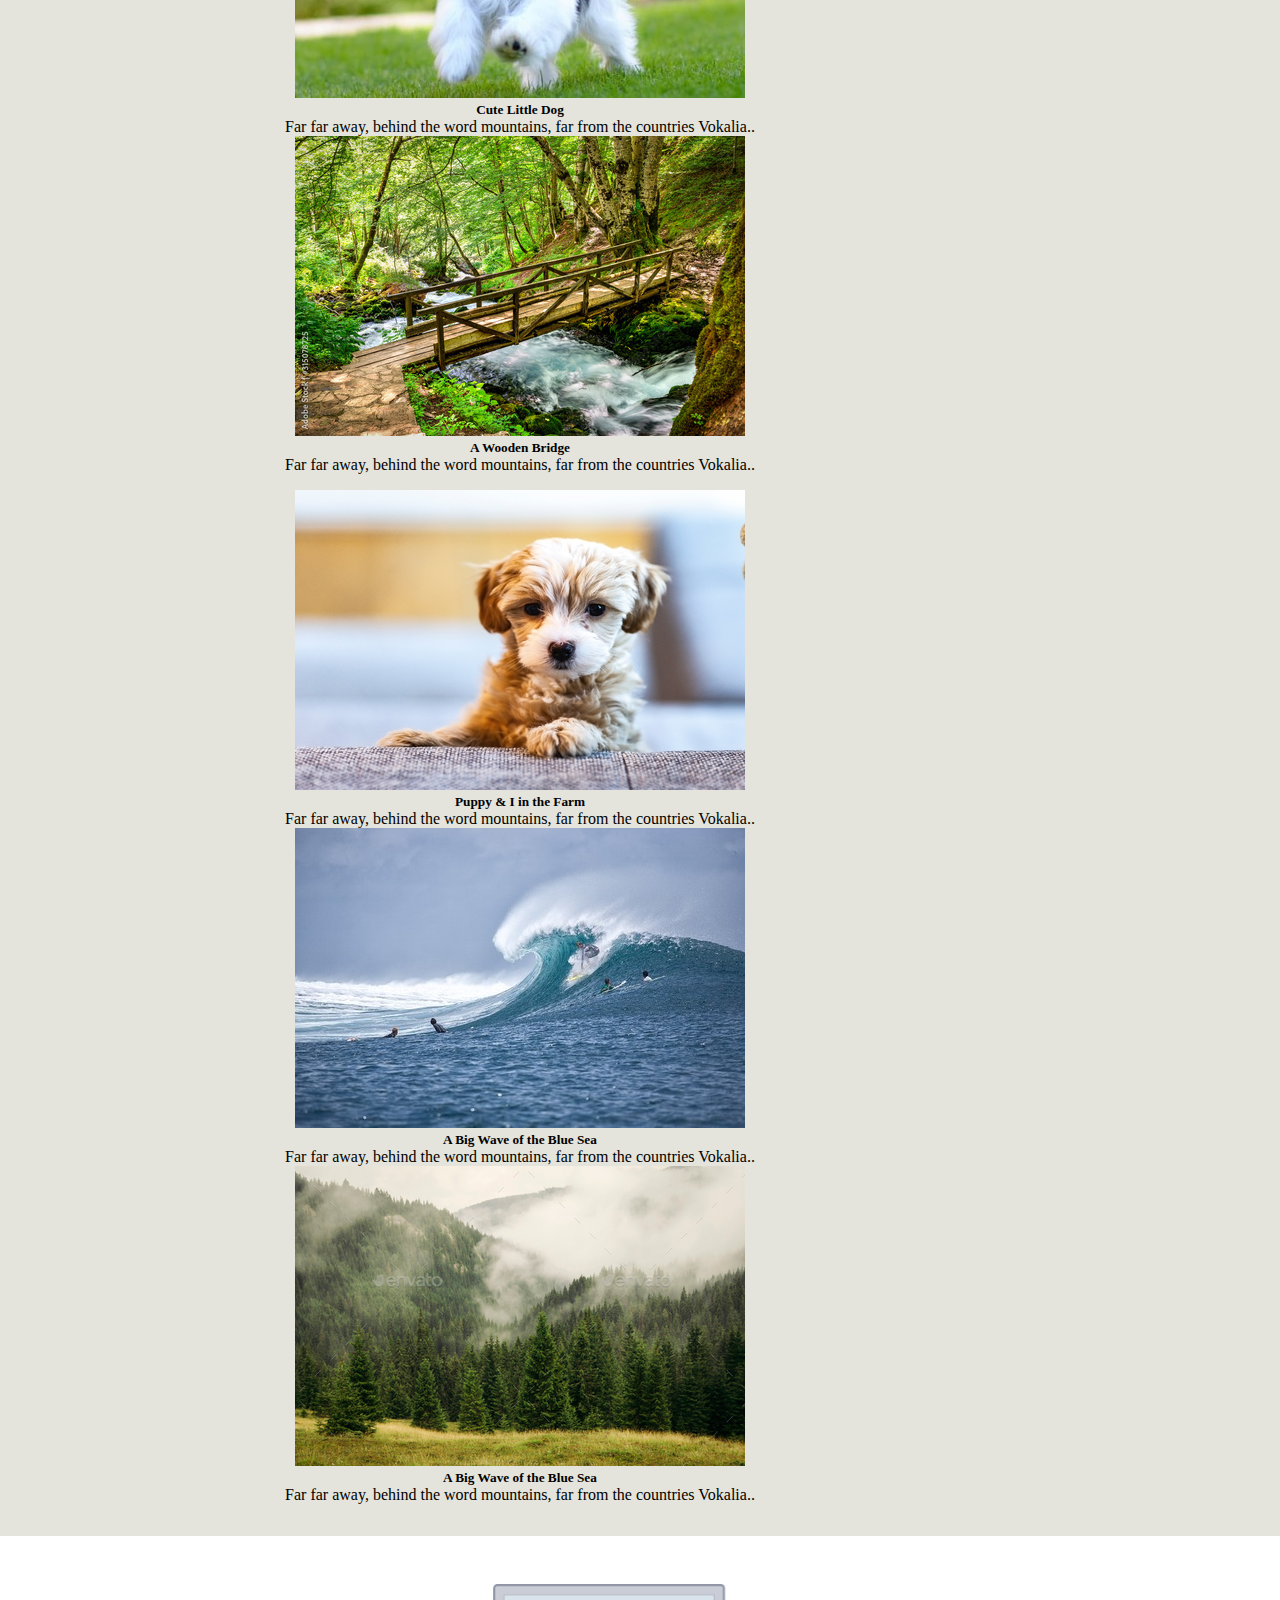
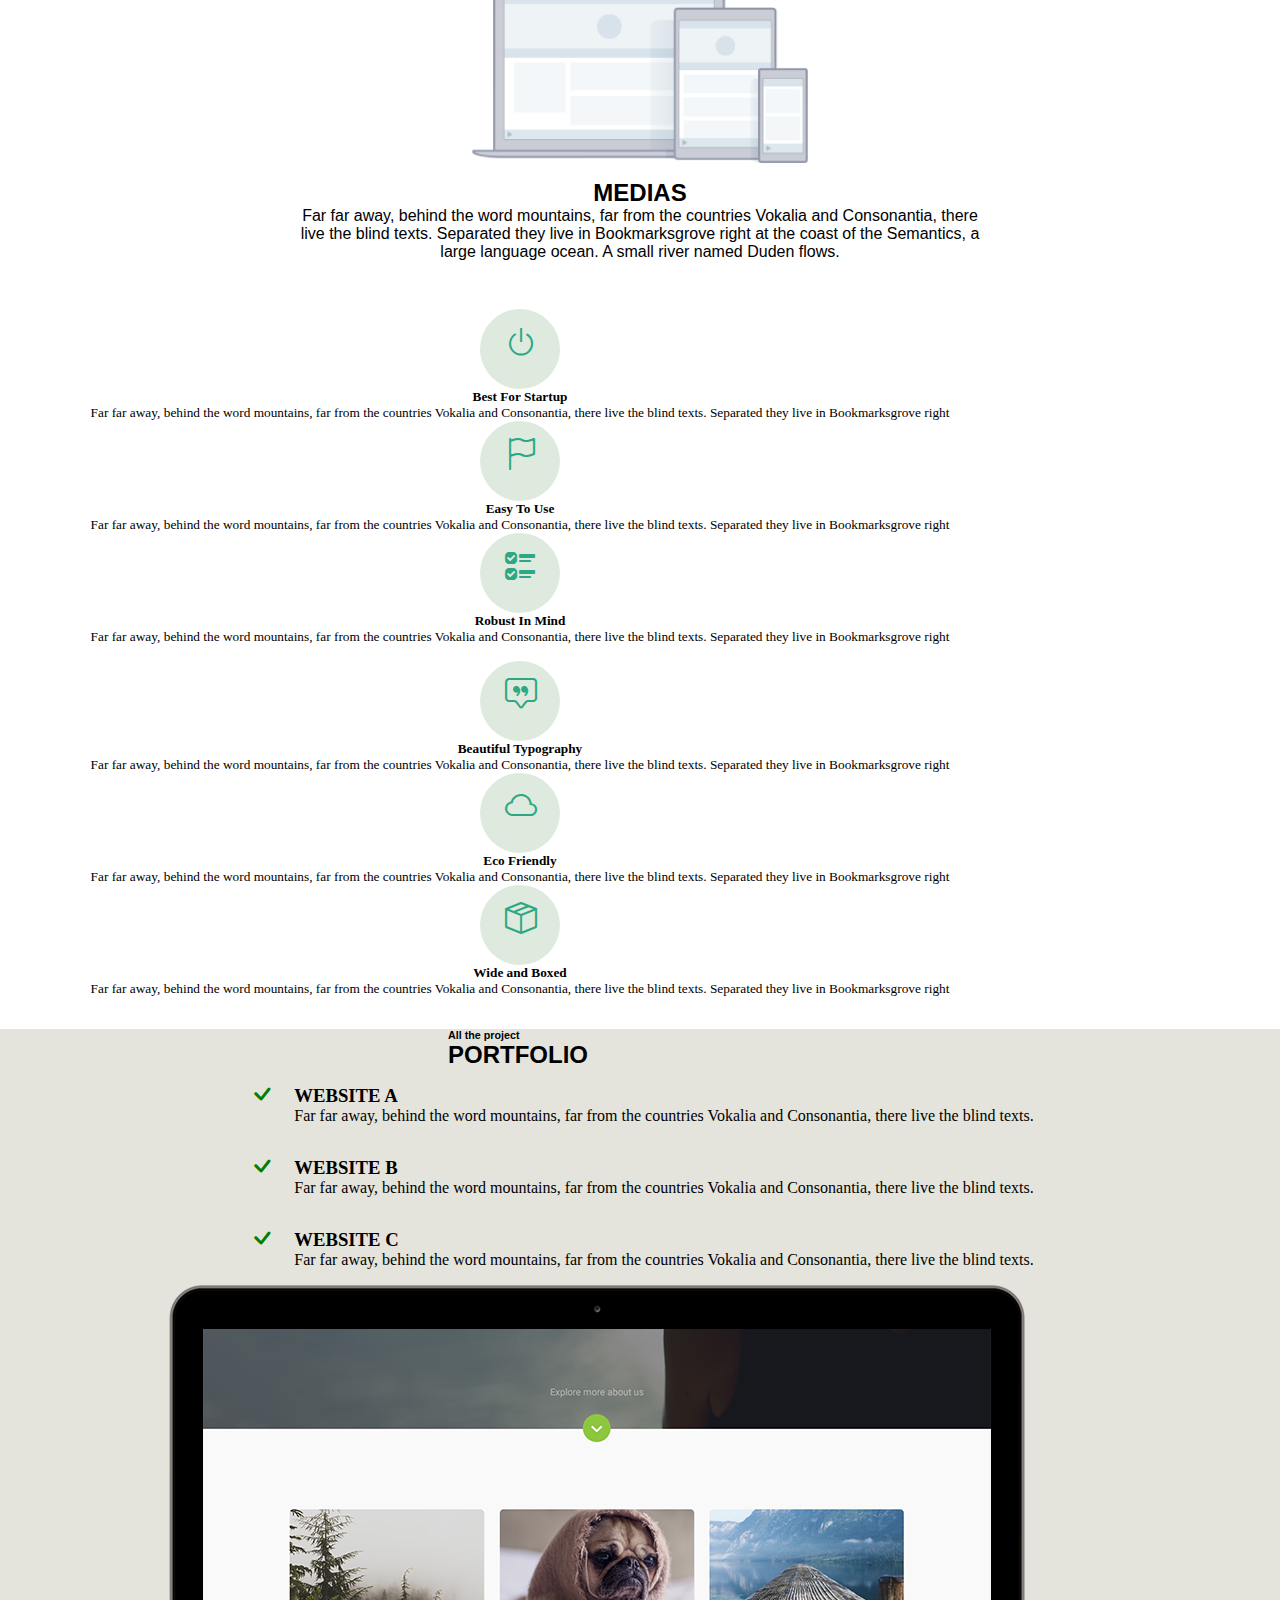
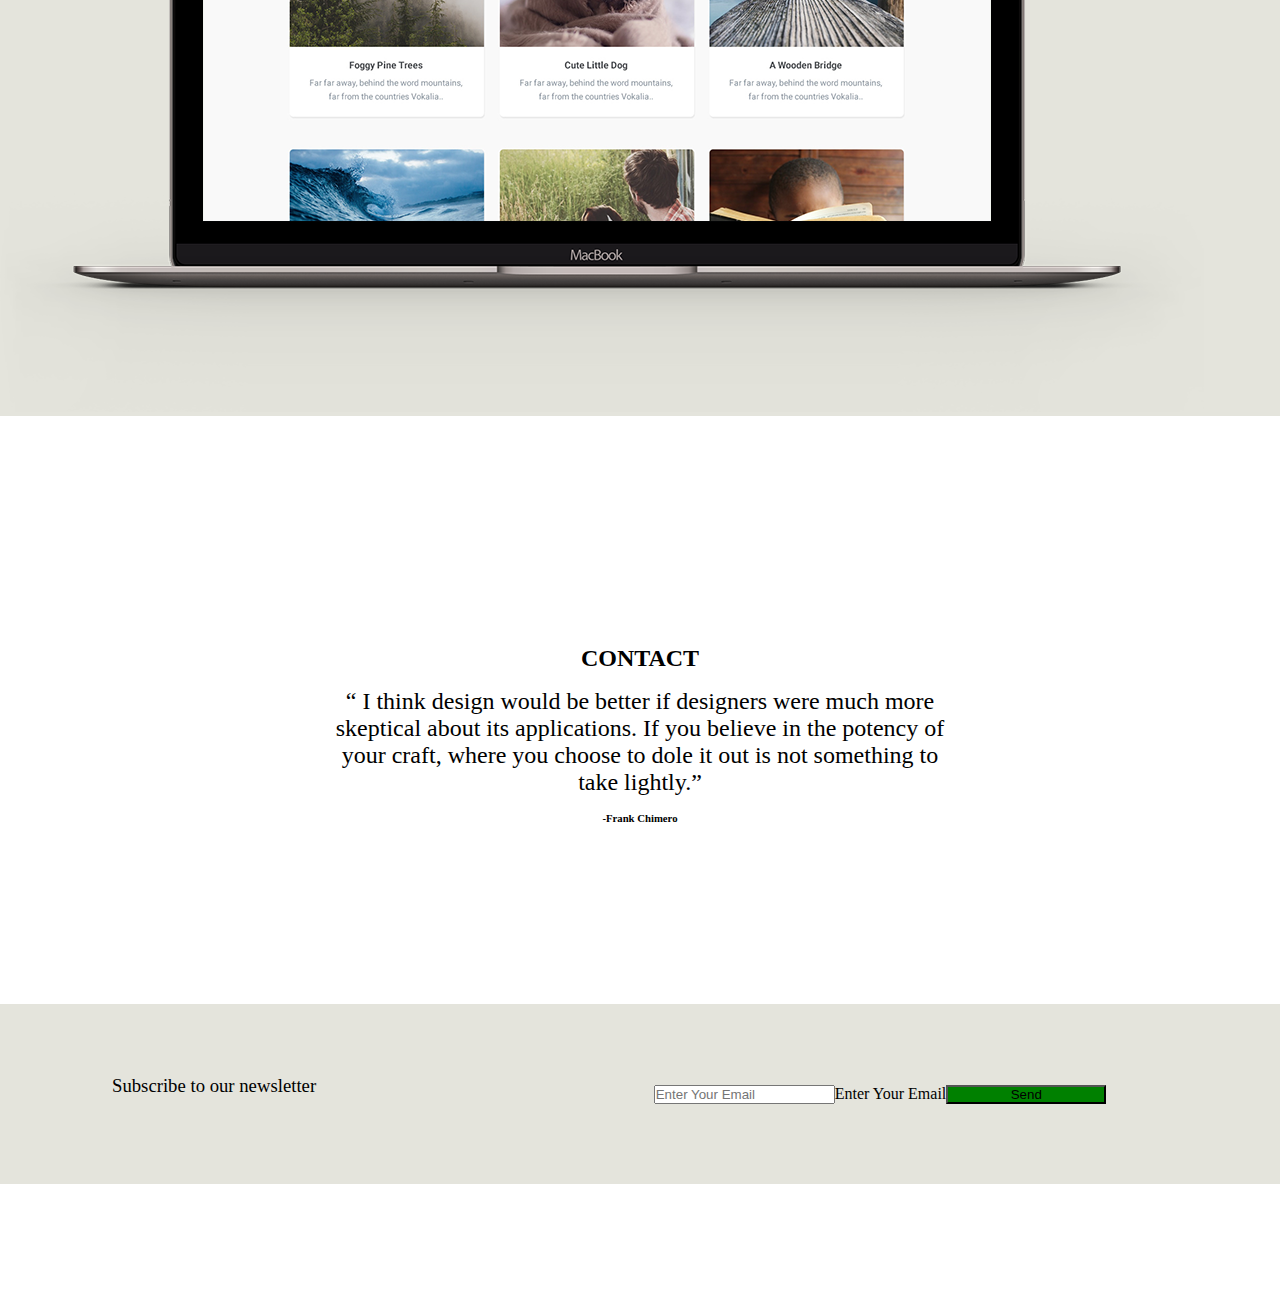
==== commit 55d5e9e9: "designing Header parts more specific" ====
--- a/index.html
+++ b/index.html
@@ -92,7 +92,7 @@
     <section class="products" id="products">
       <div class="container">
         <div class="products__header">
-          <h1 class="header__title">Our Products</h1>
+          <h2 class="header__title">Our Products</h2>
           <p class="header__text">
             Far far away, behind the word mountains, far from the countries
             Vokalia and Consonantia, there live the blind texts.
@@ -218,7 +218,7 @@
             
             alt=""
           />
-          <h1 class="header__title medias__title">MEDIAS</h1>
+          <h2 class="header__title medias__title">MEDIAS</h2>
           <p class="header__text medias__text">
             Far far away, behind the word mountains, far from the countries
             Vokalia and Consonantia, there live the blind texts. Separated they
@@ -336,7 +336,7 @@
           <div class="portrfolio__alldesc">
             <div class="portfolio__header">
               <h6 class="header__title fw-lighter ">All the project</h6>
-              <h1 class="header__title ">PORTFOLIO</h1>
+              <h2 class="header__title ">PORTFOLIO</h2>
             </div>
             <div class="prtfolio__projects">
               <div class="portfolio__project">
@@ -344,7 +344,7 @@
                   <i class="bi bi-check fs-1 "></i>
                 </div>
                 <div class="portfolio__description">
-                  <h1 class="description__title fw-lighter">WEBSITE A</h1>
+                  <h3 class="description__title fw-lighter">WEBSITE A</h3>
                   <p class="description__text fw-lighter">Far far away, behind the word mountains, 
                     far from the countries Vokalia and Consonantia, there live the blind texts.</p>
                 </div>
@@ -355,7 +355,7 @@
                   <i class="bi bi-check fs-1  "></i>
                 </div>
                 <div class="portfolio__description">
-                  <h1 class="description__title fw-lighter">WEBSITE B</h1>
+                  <h3 class="description__title fw-lighter">WEBSITE B</h3>
                   <p class="description__text fw-lighter">Far far away, behind the word mountains, 
                     far from the countries Vokalia and Consonantia, there live the blind texts.</p>
                 </div>
@@ -366,7 +366,7 @@
                   <i class="bi bi-check fs-1"></i>
                 </div>
                 <div class="portfolio__description">
-                  <h1 class="description__title fw-lighter">WEBSITE C</h1>
+                  <h3 class="description__title fw-lighter">WEBSITE C</h3>
                   <p class="description__text fw-lighter">Far far away, behind the word mountains, 
                     far from the countries Vokalia and Consonantia, there live the blind texts.</p>
                 </div>
@@ -392,7 +392,7 @@
         
           
             <div class="contacts__header ">
-              <h1 class="contacts__title">CONTACT</h1>
+              <h2 class="contacts__title">CONTACT</h2>
               <q class="contacts__quote"> I think design would be better if designers 
             
                 were much more skeptical about its applications. If you
@@ -408,15 +408,10 @@
                 <div class="form-floating contacts__error">
                   <input type="email" class="form-control" id="email" name="email" placeholder="Enter Your Email" required>
                   <label for="email">Enter Your Email</label>
-                  <button class="submit__btn btn btn-dark btn-lg" type="button">Send</button>
+                  <button class="submit__btn btn btn-dark btn-lg" type="submit">Send</button>
                 </div>
               </form>
             </div>
-
-
-            
-        
-
         
           
       </section>
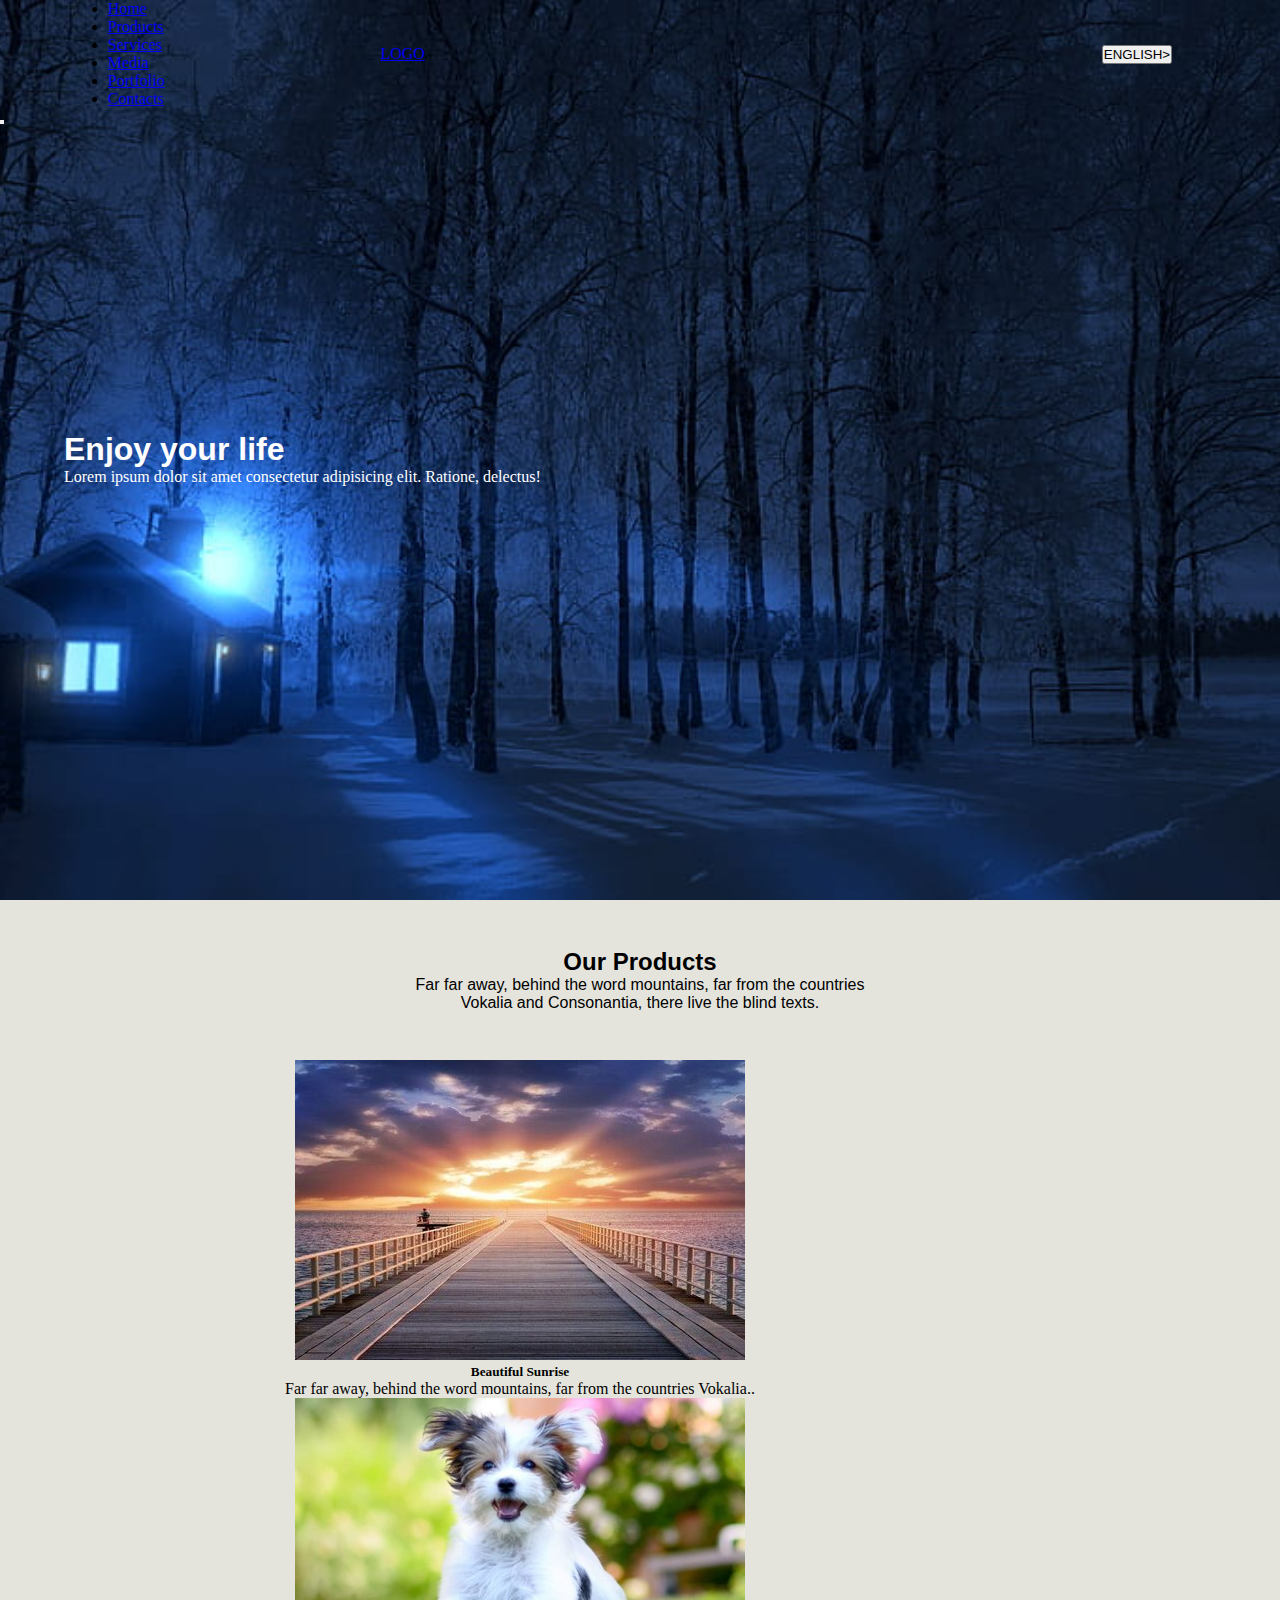
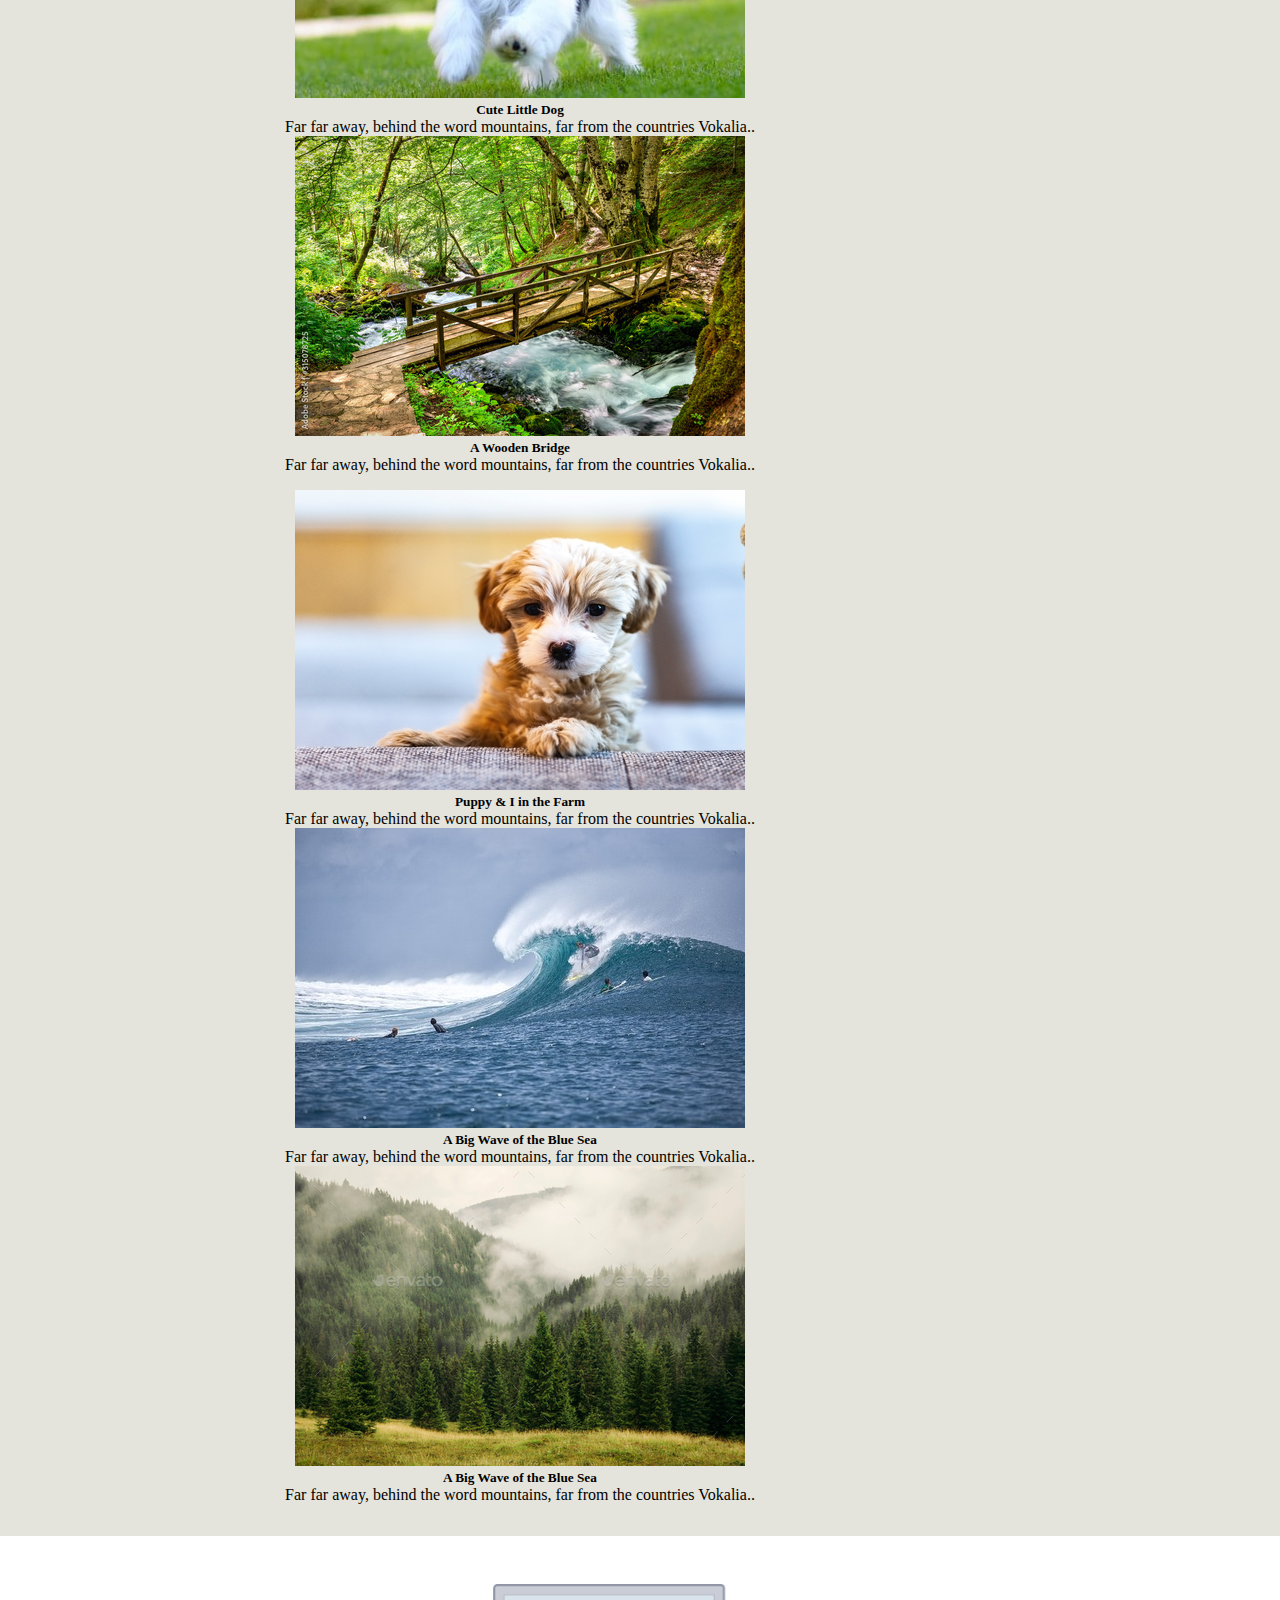
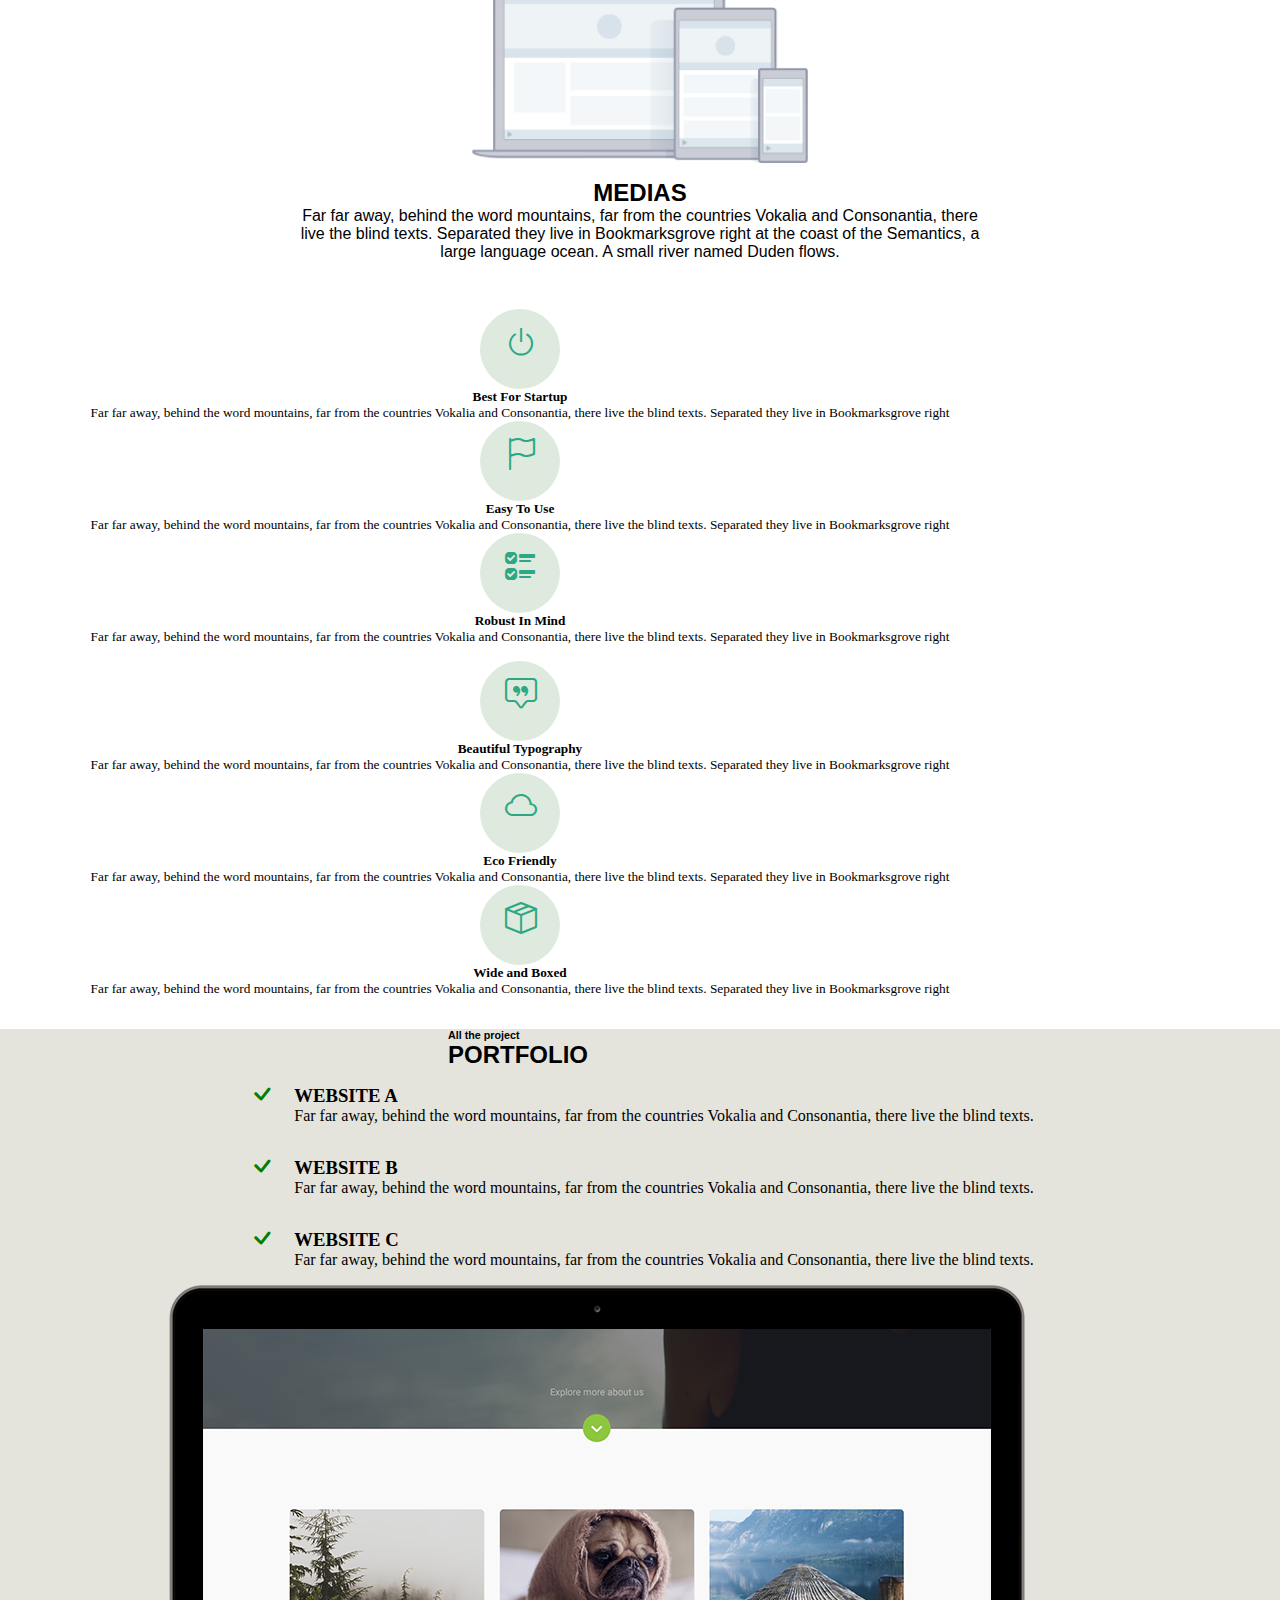
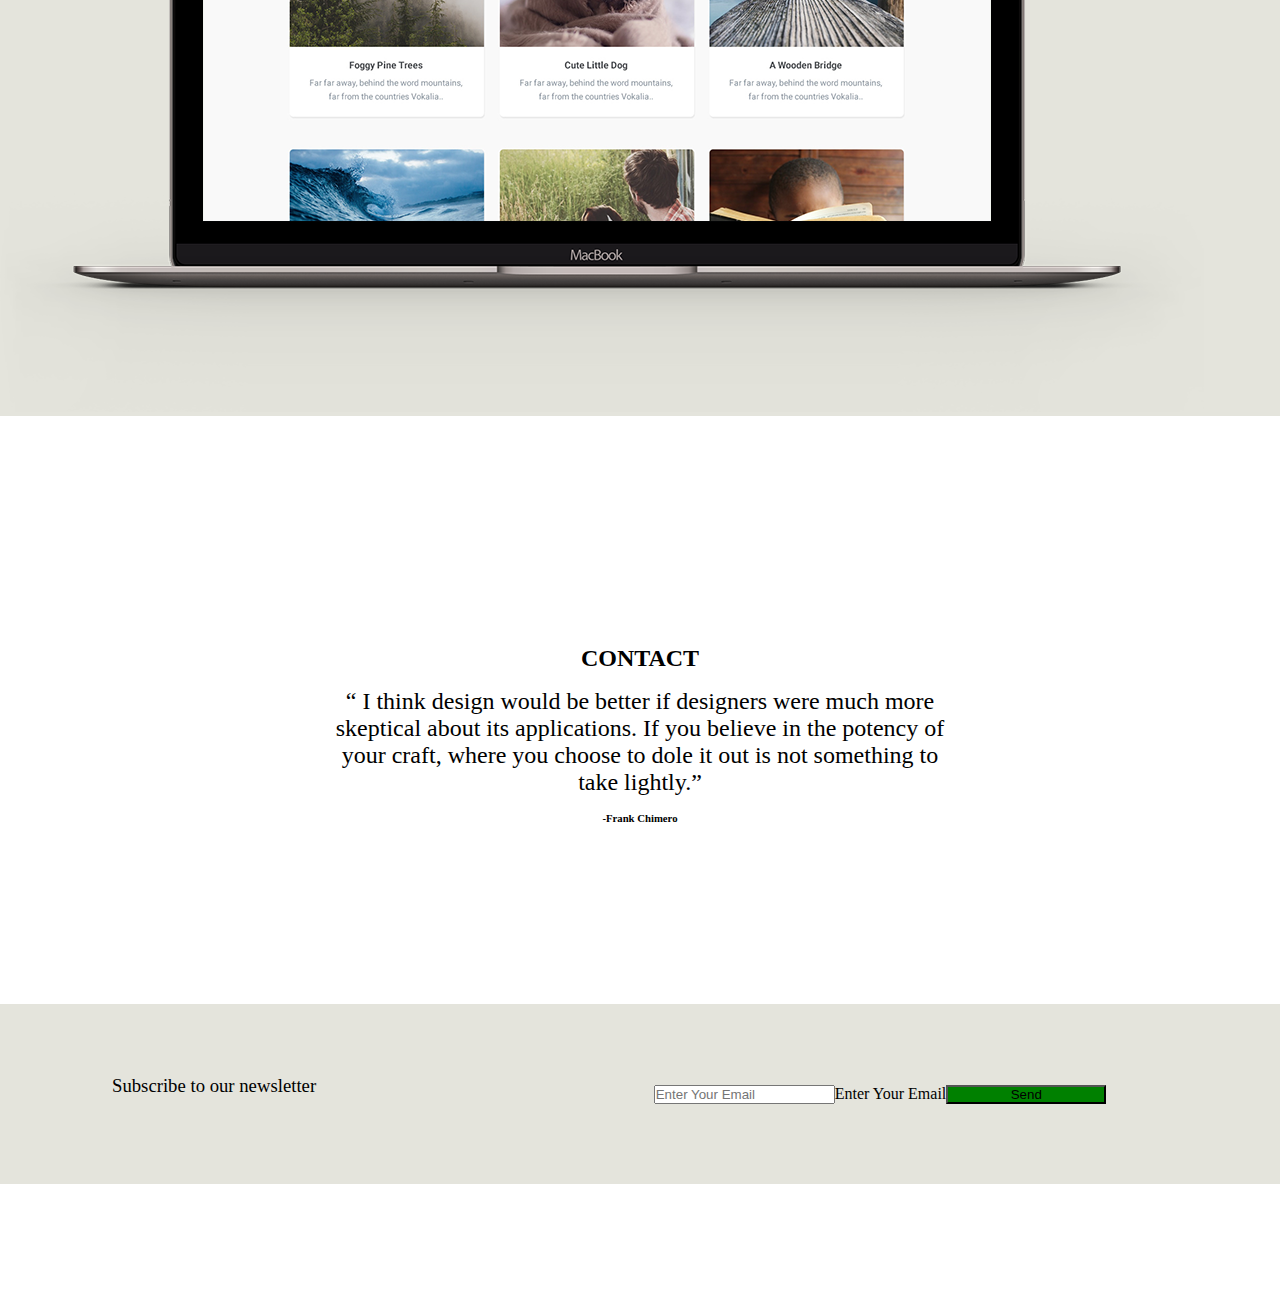
==== commit e2c21f41: "improving the hamburger menu and header and contact us part" ====
--- a/index.html
+++ b/index.html
@@ -53,7 +53,7 @@
             </div>
 
             <div class="navbar__logo ps-lg-3">
-              <a class="navbar__logo btn-sm navbar-brand" href="#">LOGO </a>
+              <a class="navbar__logo-a btn-sm navbar-brand" href="#">LOGO </a>
             </div>
 
             <div class="navbar__btn">
@@ -78,8 +78,8 @@
 
       <section class="content" id="home">
         <div class="container header__content">
-          <h1>Enjoy your life</h1>
-          <p>
+          <h1 class="header__title">Enjoy your life</h1>
+          <p class="header__desc">
             Lorem ipsum dolor sit amet consectetur adipisicing elit. Ratione,
             delectus!
           </p>
@@ -110,7 +110,7 @@
                 />
                 <div class="card-body card__body">
                   <h5 class="card-title">Beautiful Sunrise</h5>
-                  <p class="card-text">
+                  <p class="card-text ">
                     Far far away, behind the word mountains, far from the
                     countries Vokalia..
                   </p>
--- a/style.css
+++ b/style.css
@@ -9,13 +9,14 @@
     min-height: 100vh;
 }
 .navbar__items{
-
     display: flex;
     justify-content: space-around;
     align-items: center;
     
 }
-
+.header__desc{
+    font-weight: 500;
+}
 .navbar__btn{
     color: gray;
     display: flex;
@@ -31,6 +32,9 @@
     min-width: 25vw;
 }
 
+p{
+    font-weight: 100;
+}
 .header__content{
     min-height: 40vh;
     display: flex;
@@ -155,7 +159,7 @@
 .contacts__quote{
     max-width: 70vw;
     font-size: medium;
-    font-weight: lighter;
+    font-weight: 100;
     padding: 1rem 0;
 }
 .contacts__subscribe{
@@ -219,3 +223,33 @@
     }
 }
 
+@media screen and (max-width: 990px){
+        .container{
+        position: relative;
+        }
+        .hamburger__btn{
+            position: absolute;
+            top: 0.5rem;
+            right: 1rem;
+           
+        } 
+        
+        .navbar__container{
+            width: 100vw;
+            
+        }
+        .submit__btn{
+            width:100%;
+            align-self: center;
+            justify-self: center;
+            margin-top: 0.5rem;
+        }
+        .contacts__error{
+            margin: 0.3rem 1rem;
+        }
+}
+
+
+
+
+
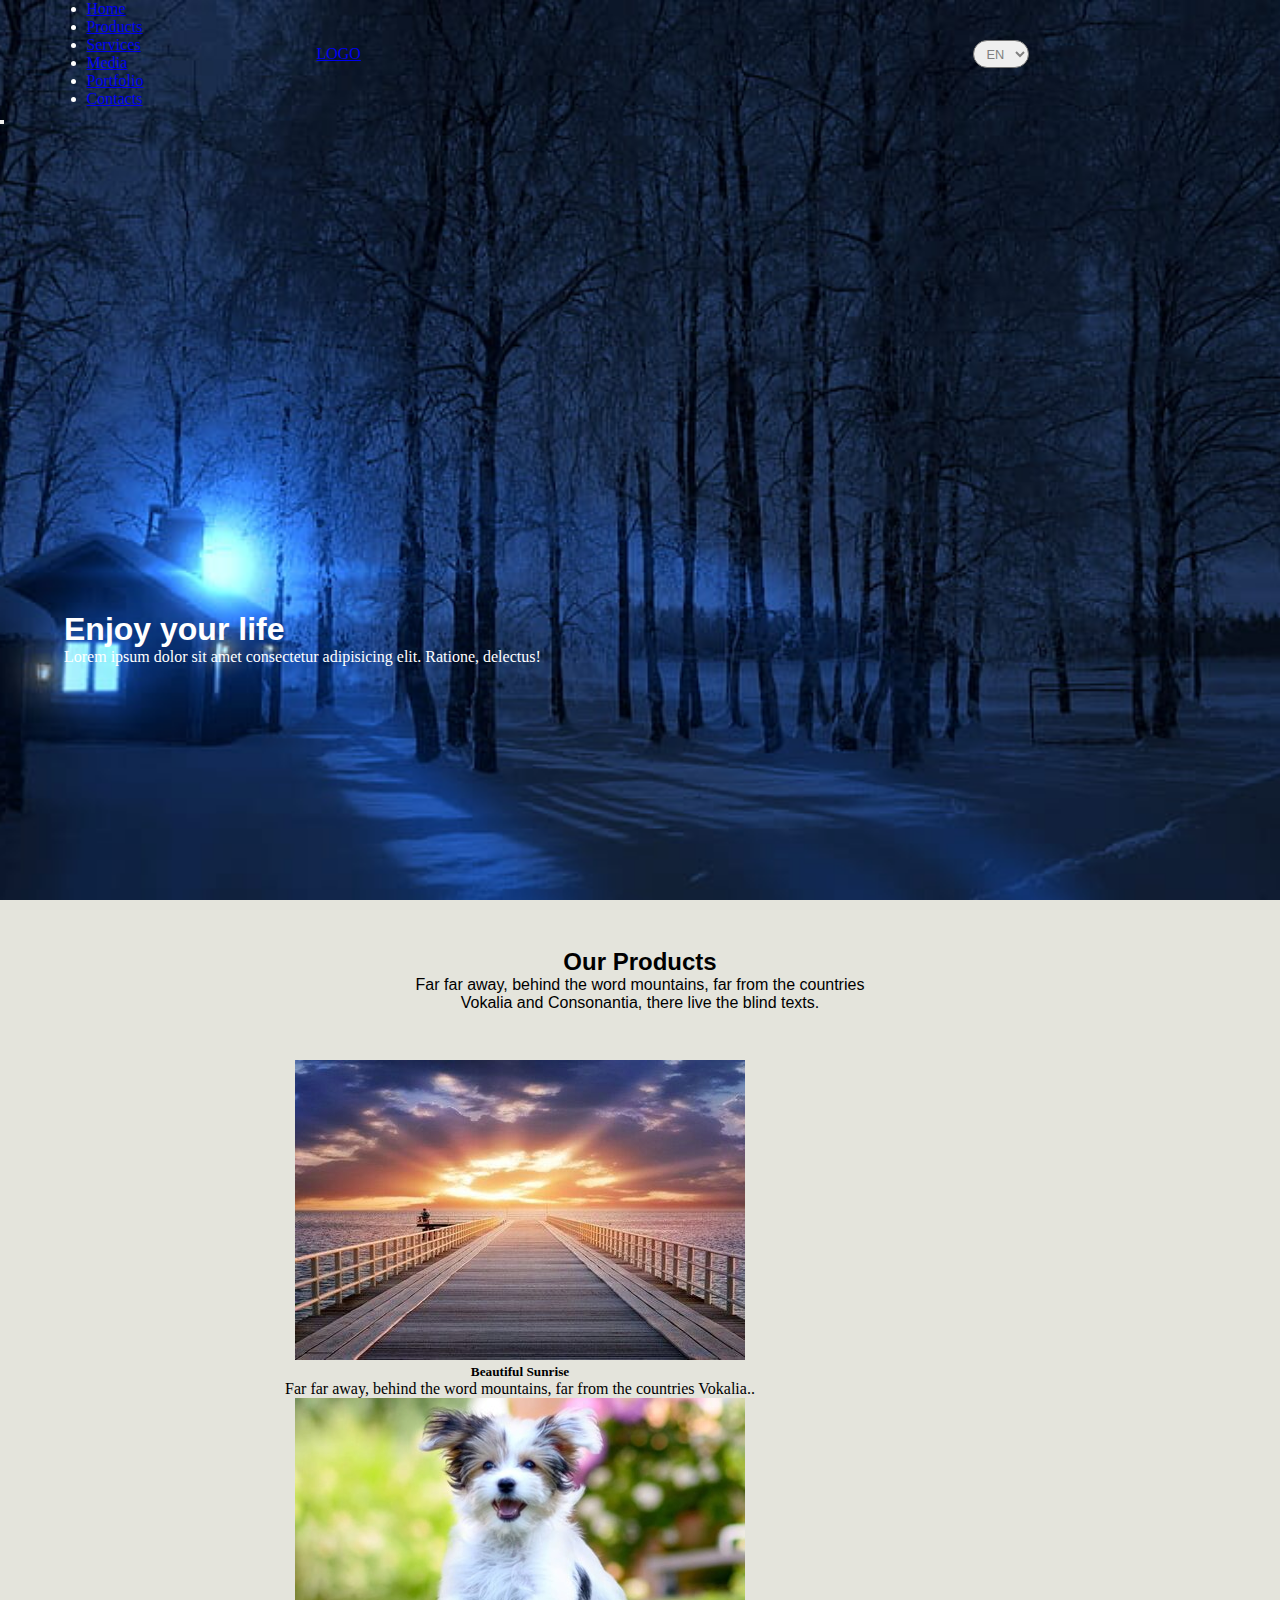
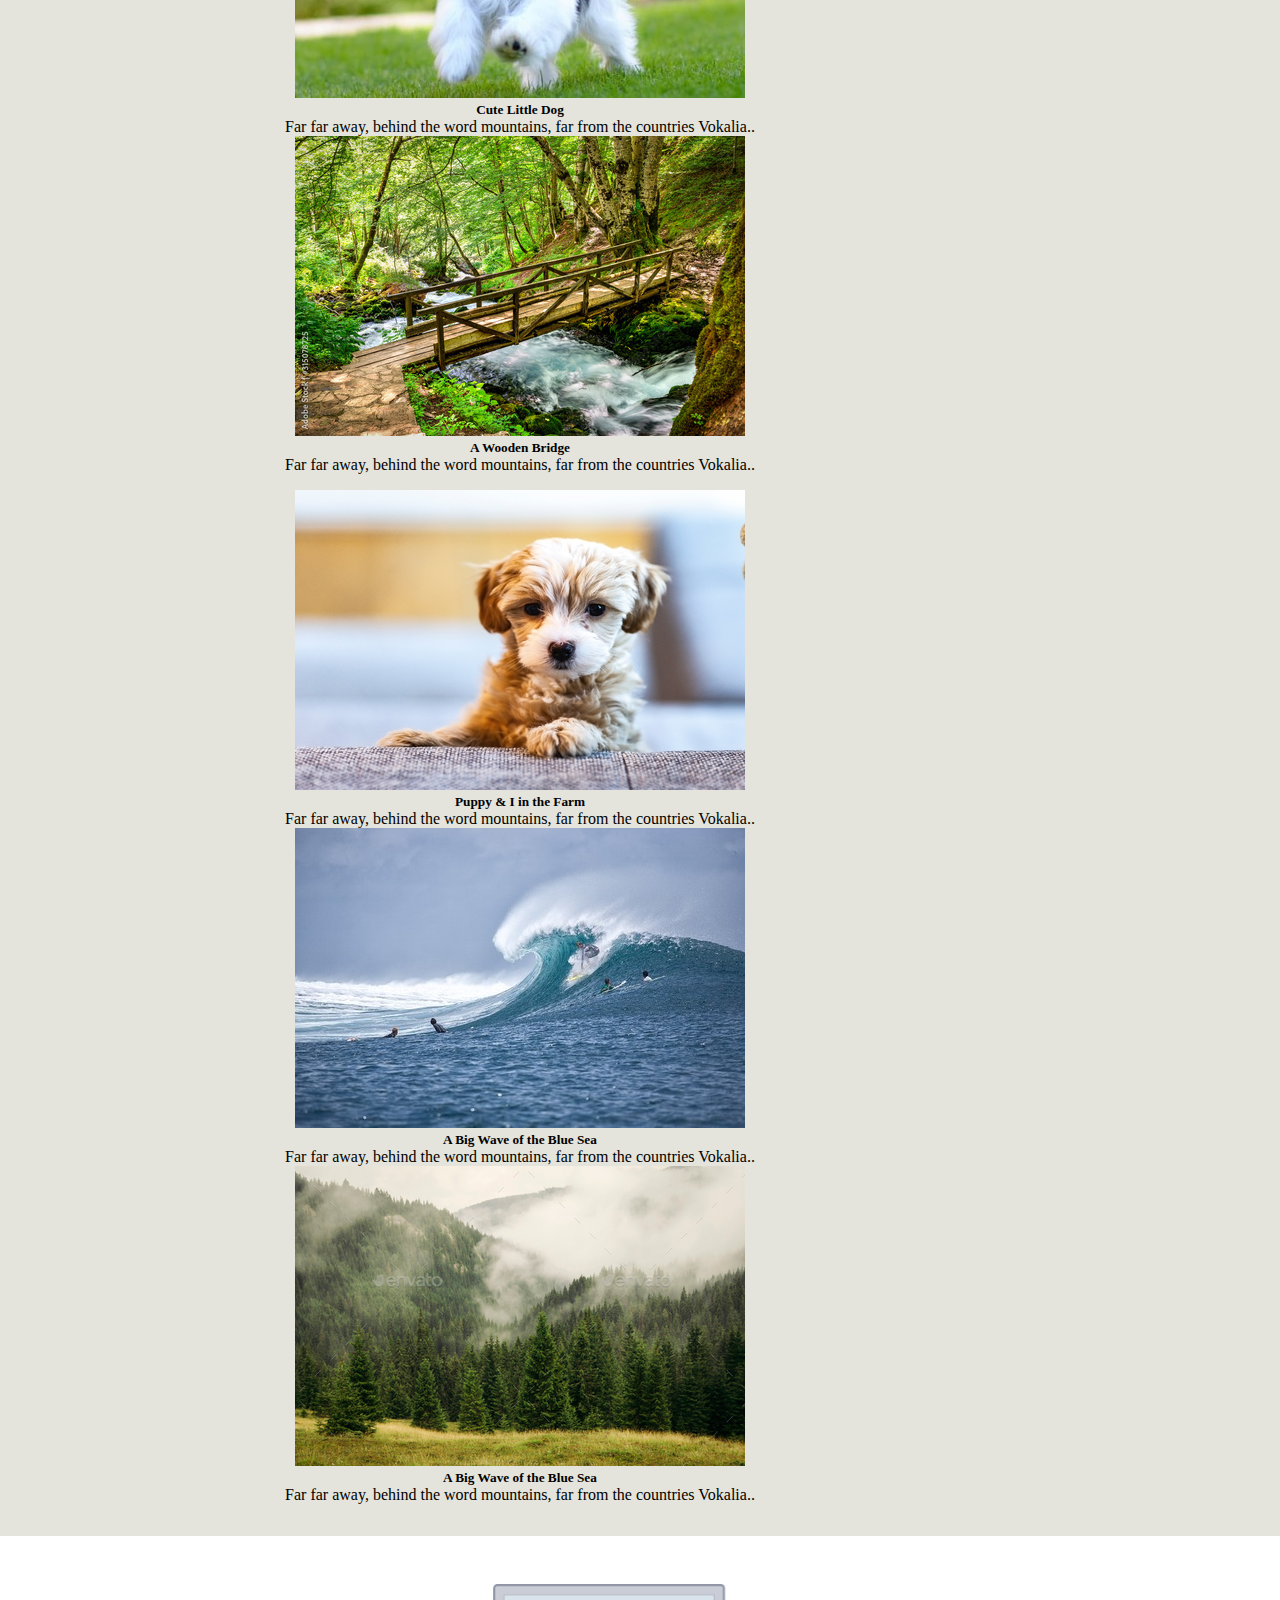
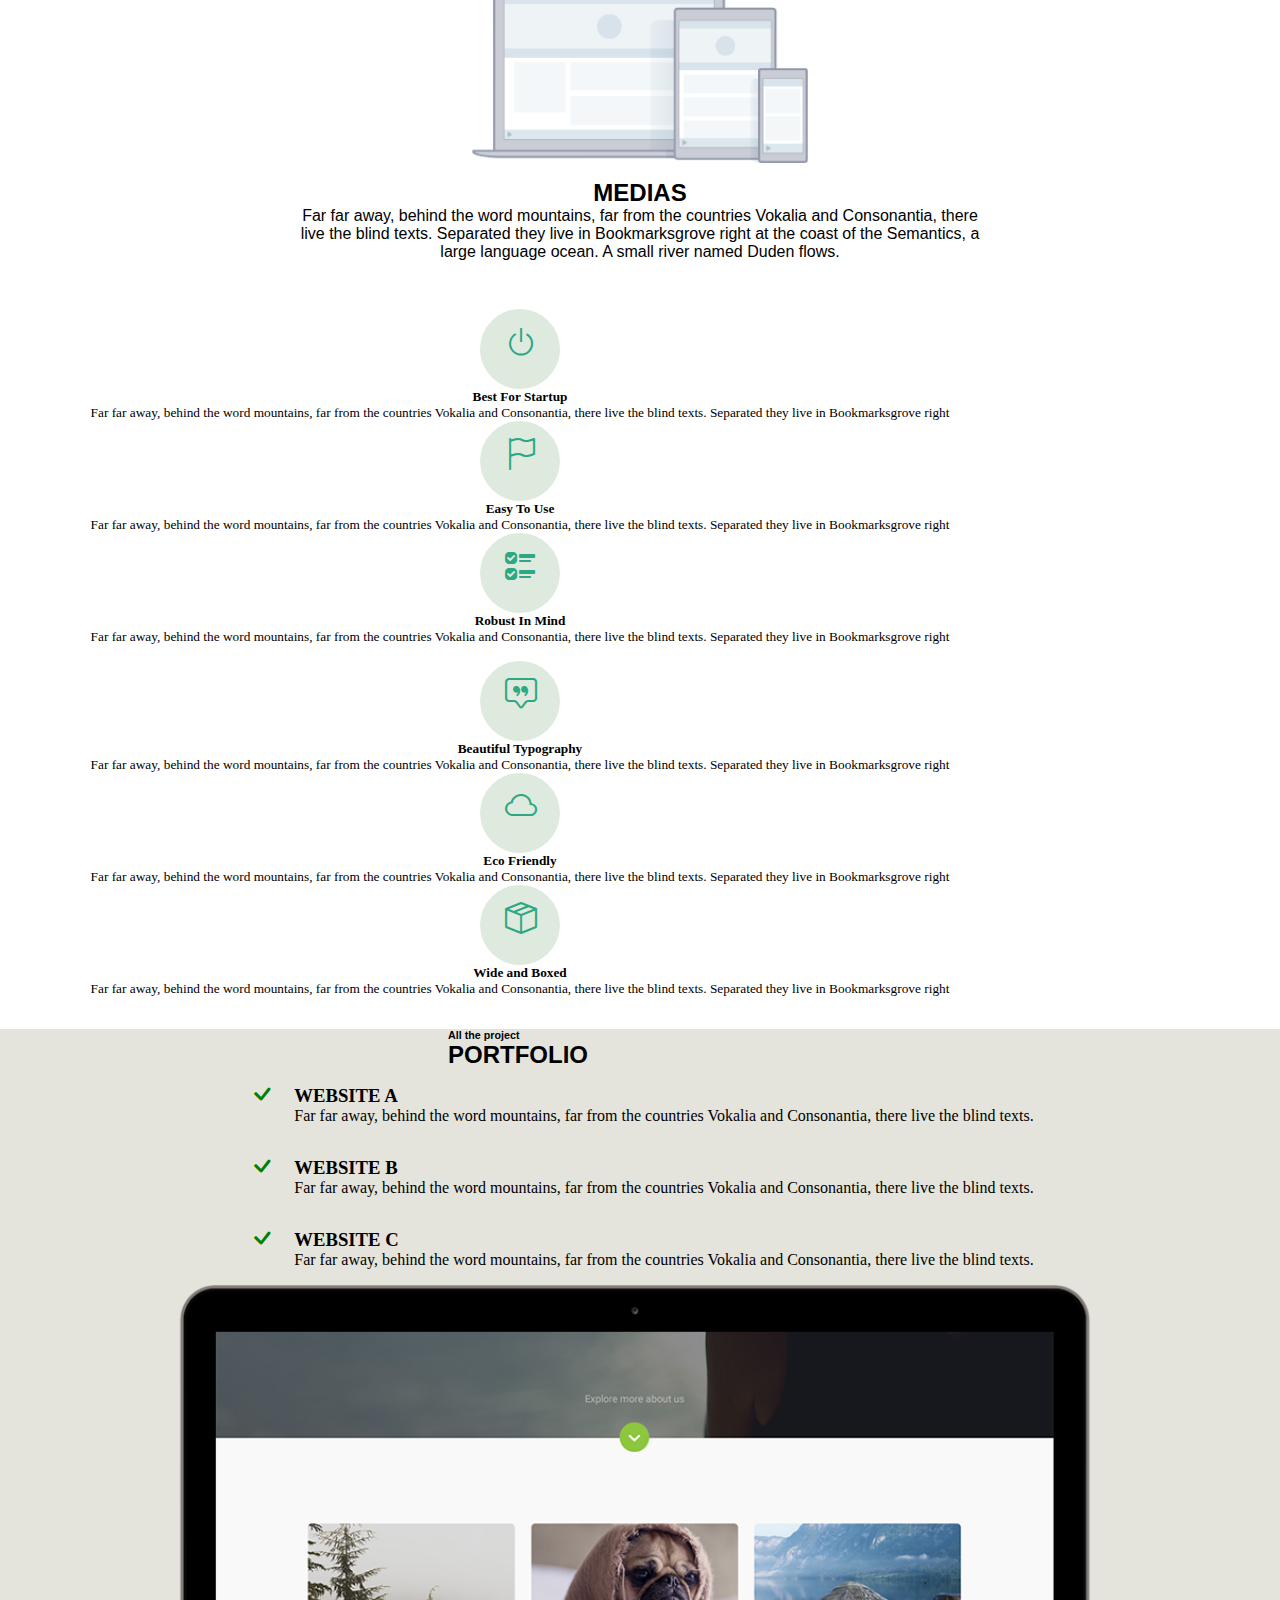
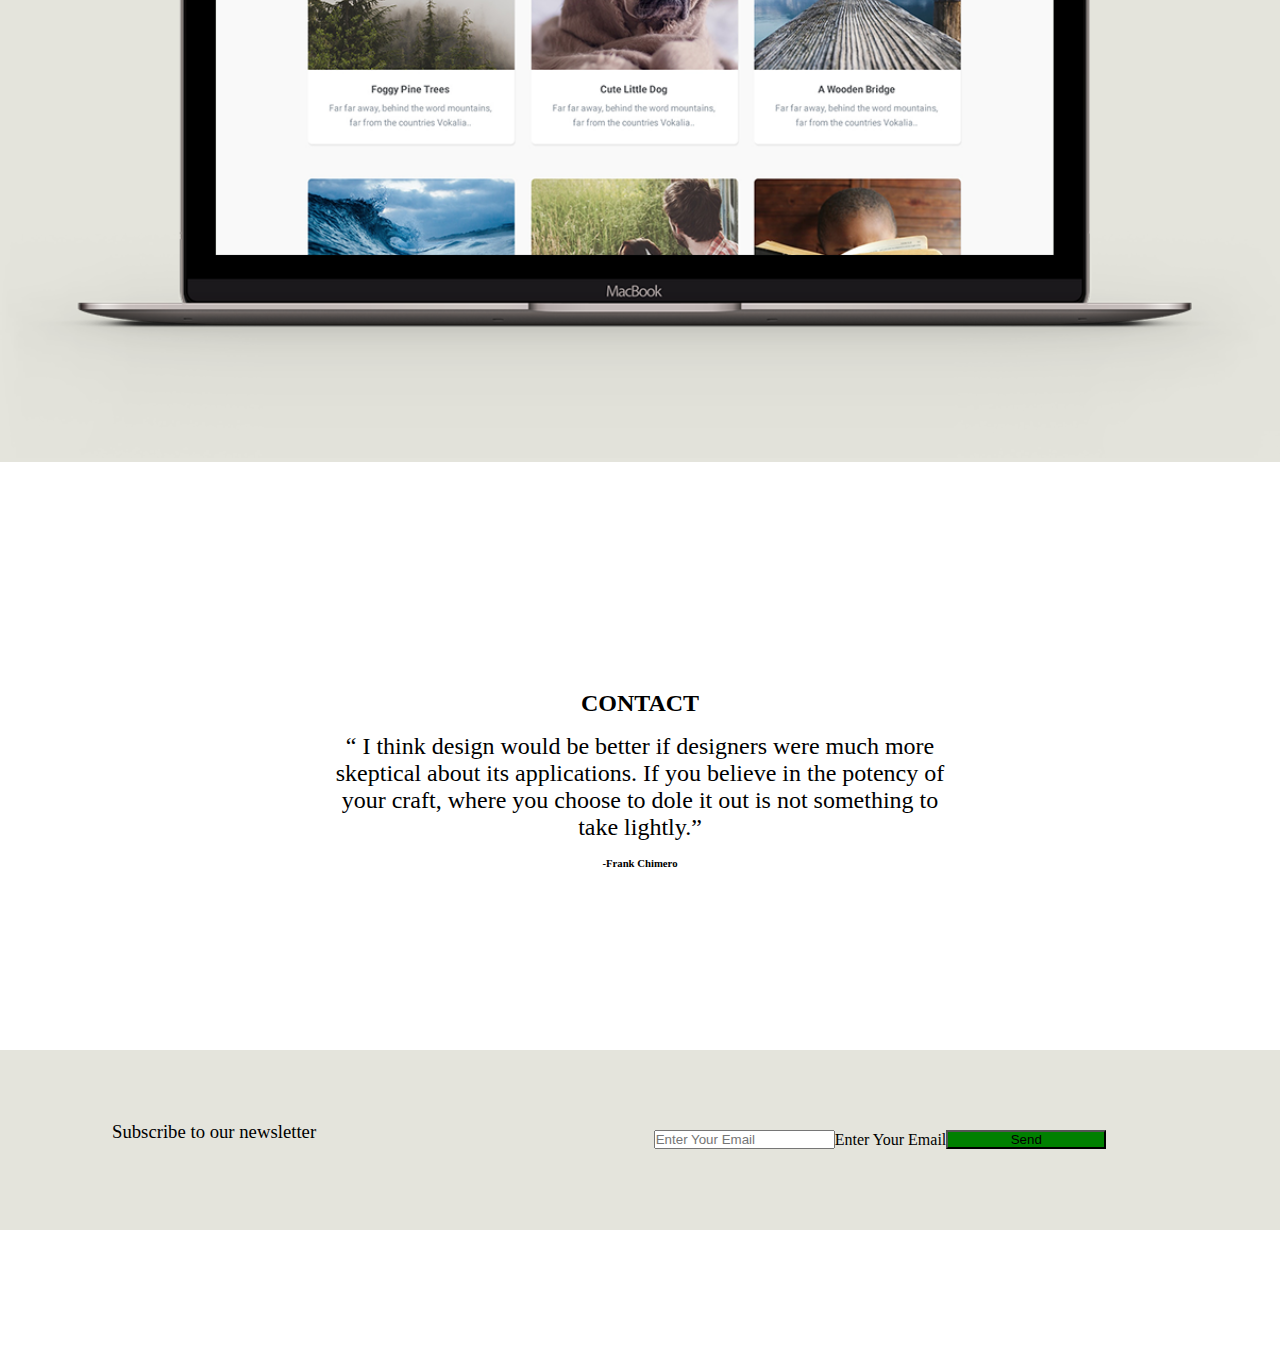
==== commit 653e1a72: "adding the language options and dynamic navbar in scrolling" ====
--- a/index.html
+++ b/index.html
@@ -21,7 +21,7 @@
   </head>
   <body>
     <header>
-      <nav class="navbar navbar-expand-lg bg-transparent  navbar-dark">
+      <nav class="navbar navbar-expand-lg  navbar-dark fixed-top" id="nav-scroll">
         <div class="container">
           <div class="navbar__items">
             
@@ -56,10 +56,14 @@
               <a class="navbar__logo-a btn-sm navbar-brand" href="#">LOGO </a>
             </div>
 
-            <div class="navbar__btn">
-              <button class="btn btn-sm btn-outline-secondary" type="button">
-                ENGLISH>
-              </button>
+            <div class="navbar__btn-container ">
+              
+              <select class="navbar__btn  btn btn-sm btn-outline-secondary">
+                <option class="navabr__btn-option"  value="ENGLISH">EN</option>
+                <option class="navabr__btn-option" value="FRENCH">FR</option>
+                <option class="navabr__btn-option" value="GERMAN">DE</option>
+                
+              </select>
             </div>
           </div>
           <button
@@ -375,10 +379,10 @@
             </div>
             
           </div>
-          <div class="img__container d-flex">
+          <div class="img__container d-flex justify-content-center align-items-center">
             <img
             src="images/portfolio-img/macbook.png"
-            class=" img-fluid portfolio__img justify-self-end align-self-center "
+            class=" img-fluid portfolio__img  "
             alt=""
           />
           </div>
--- a/style.css
+++ b/style.css
@@ -8,21 +8,39 @@
     background: url('images/image2.jpeg') no-repeat center center/cover;
     min-height: 100vh;
 }
+.navbar-light{
+    background-color: rgb(255, 255, 255);
+    color: black;
+    
+}
+
 .navbar__items{
     display: flex;
     justify-content: space-around;
     align-items: center;
+    color:rgb(255, 255, 255);
     
 }
 .header__desc{
     font-weight: 500;
 }
 .navbar__btn{
+
     color: gray;
     display: flex;
     justify-content: flex-end;
     align-items: center;
-    min-width: 20vw;
+    padding: 0.3rem 0.5rem;
+    font-size: 0.8rem;
+    border-radius: 20px;
+    justify-self: end;
+    align-self: flex-end;
+}
+
+.navabr__btn-option{
+   
+    border-bottom: 3px solid ;
+    color: white;
 }
 .navbar__logo{
     display: flex;
@@ -36,7 +54,7 @@
     font-weight: 100;
 }
 .header__content{
-    min-height: 40vh;
+    min-height: 60vh;
     display: flex;
     flex-direction: column;
     justify-content: flex-end;
@@ -221,6 +239,20 @@
         font-weight: lighter;
         padding: 1rem 0;
     }
+    .navbar__btn-container{
+        width: 30vw;
+        display: flex;
+        justify-content: center;
+    }
+    .img__container{
+        
+    }
+    .portfolio__img{
+        width: 100%;
+        
+        
+       
+    }
 }
 
 @media screen and (max-width: 990px){
@@ -229,13 +261,16 @@
         }
         .hamburger__btn{
             position: absolute;
-            top: 0.5rem;
+            top: 0.1rem;
             right: 1rem;
+            
            
         } 
         
         .navbar__container{
+            
             width: 100vw;
+            
             
         }
         .submit__btn{
@@ -247,9 +282,10 @@
         .contacts__error{
             margin: 0.3rem 1rem;
         }
-}
-
-
-
-
-
+        
+}
+
+
+
+
+
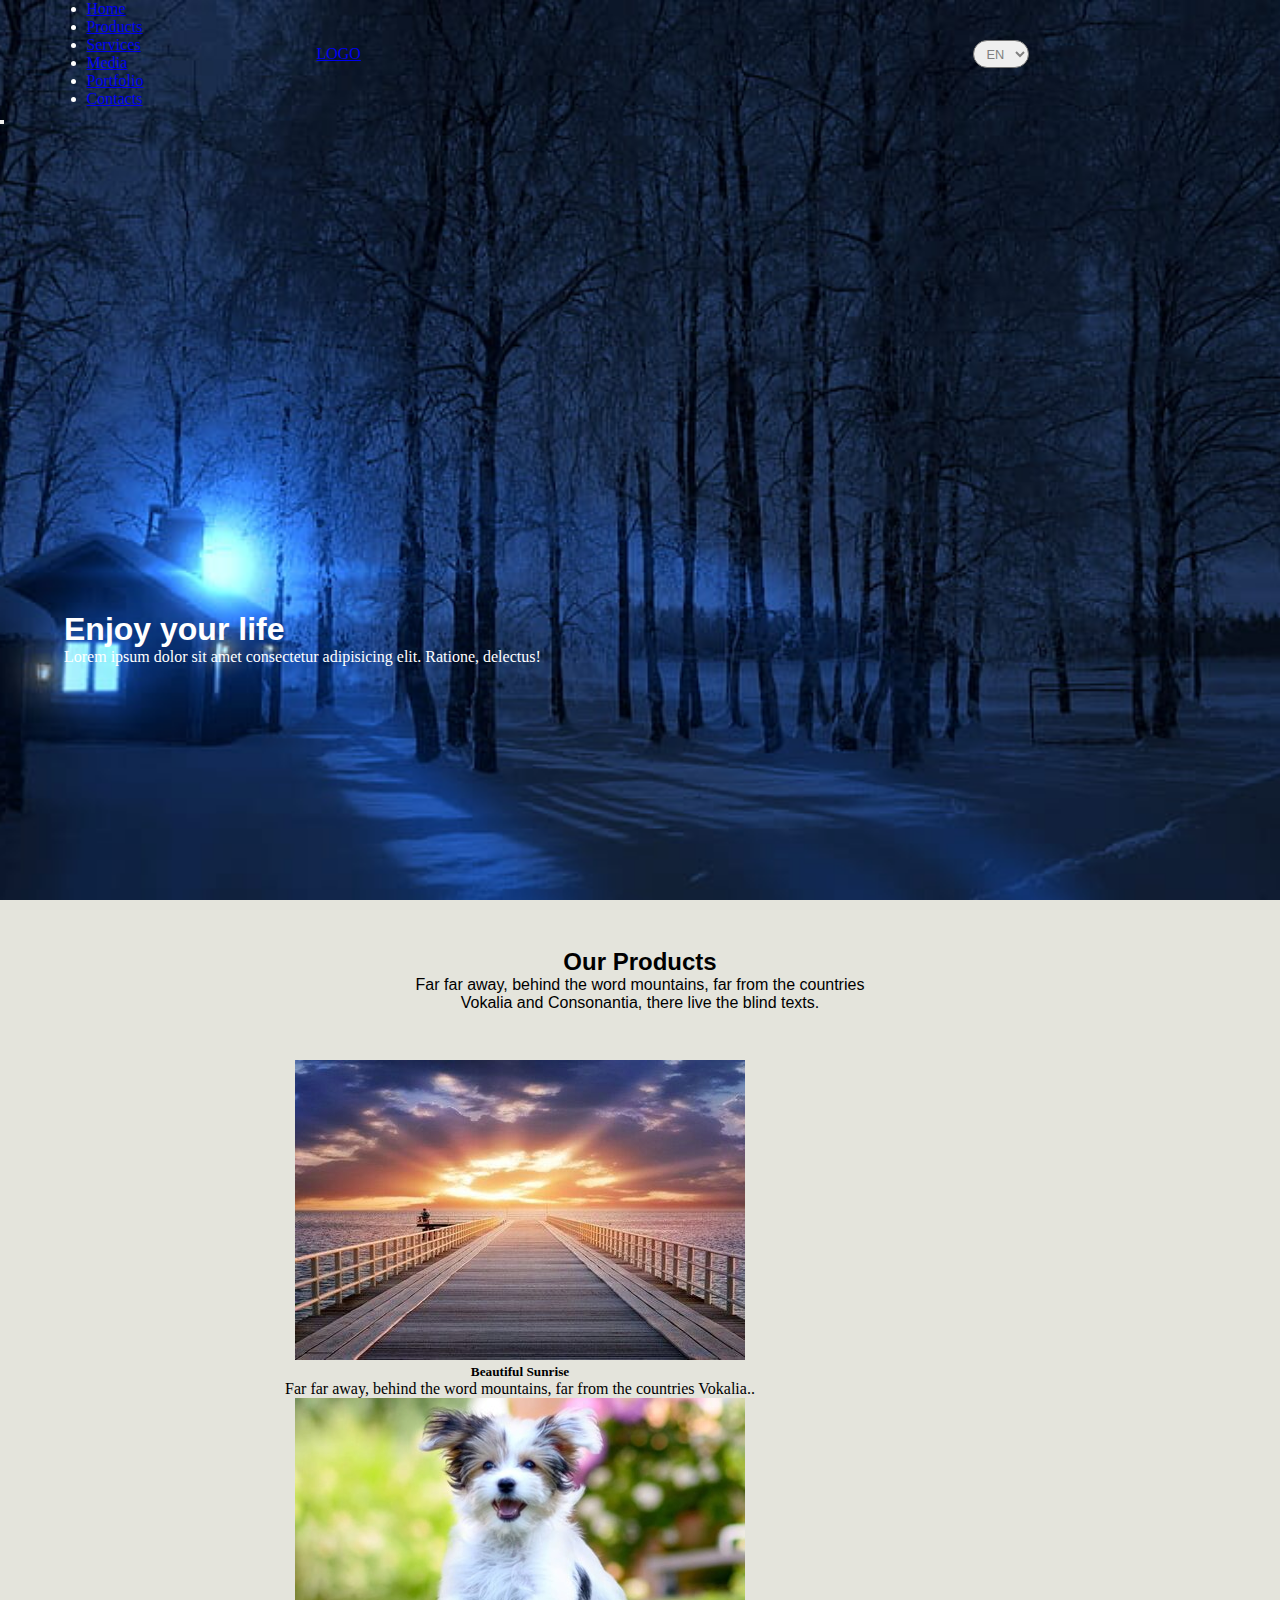
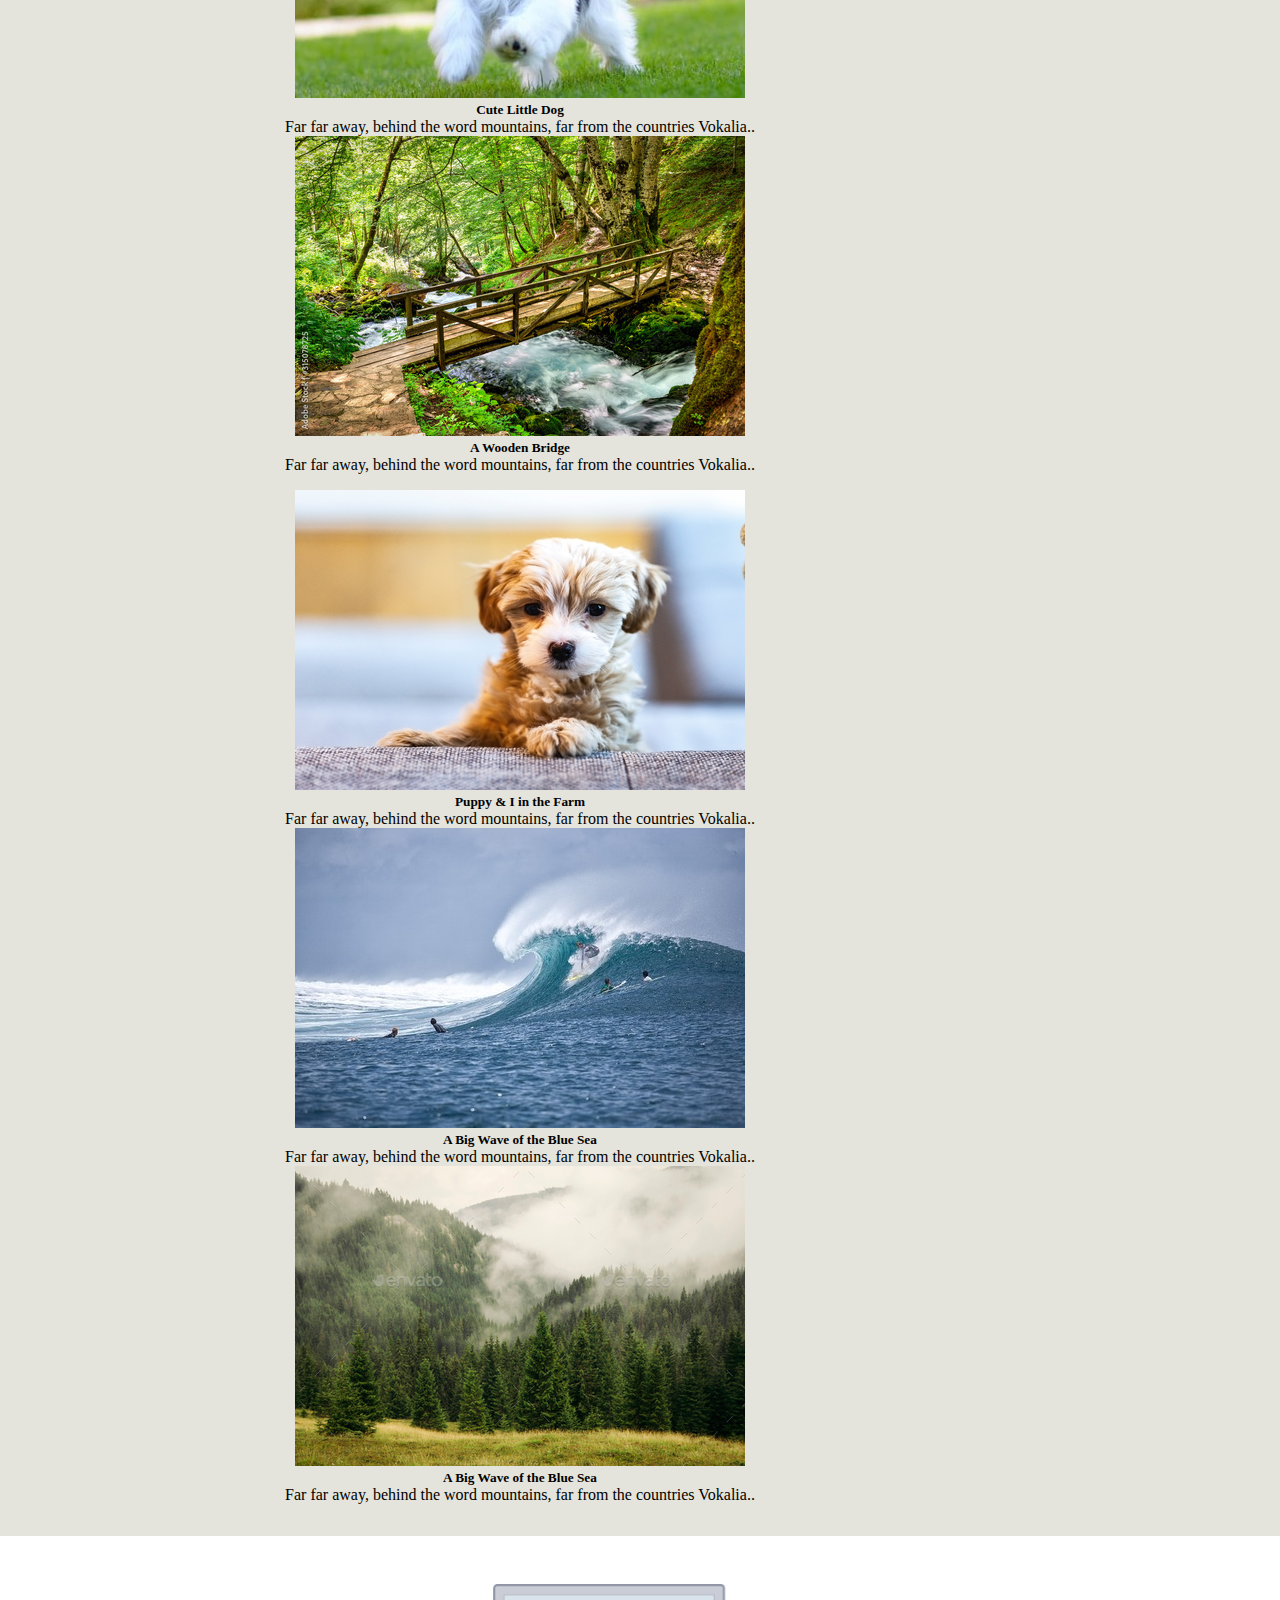
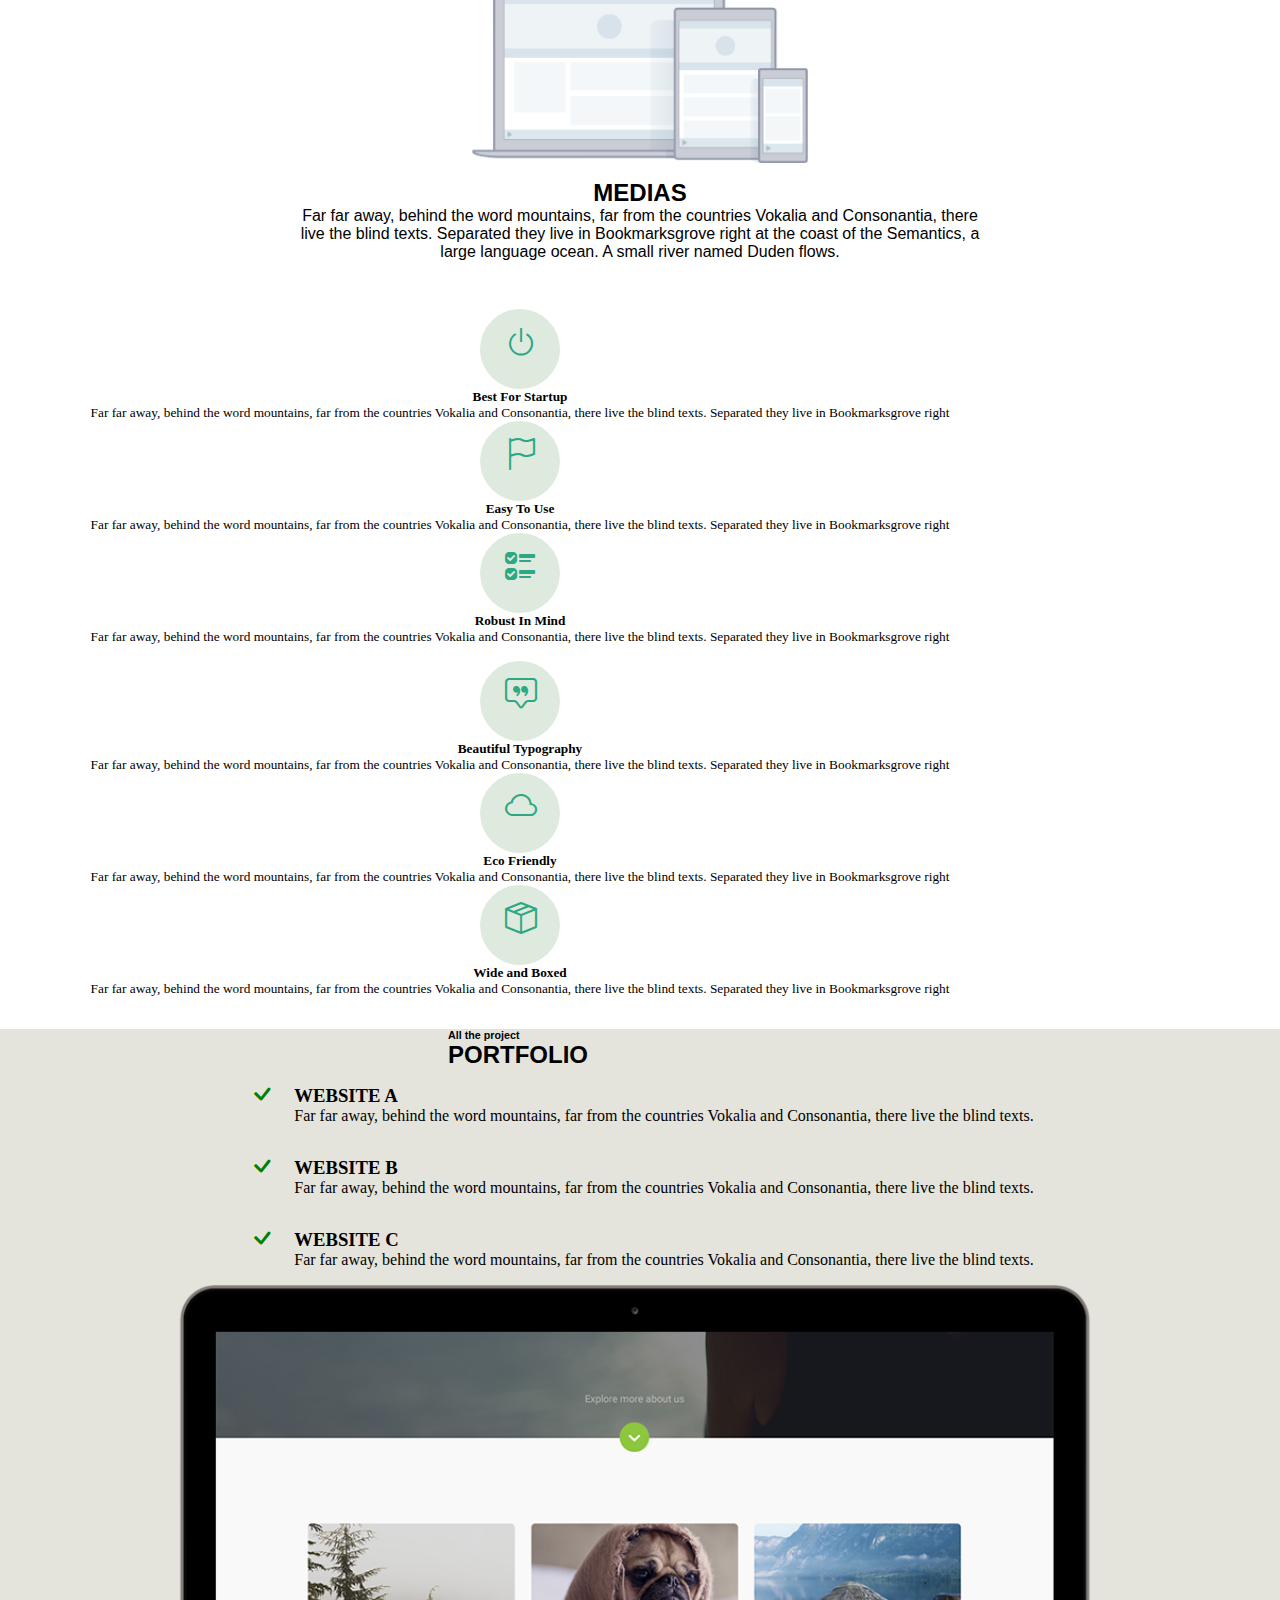
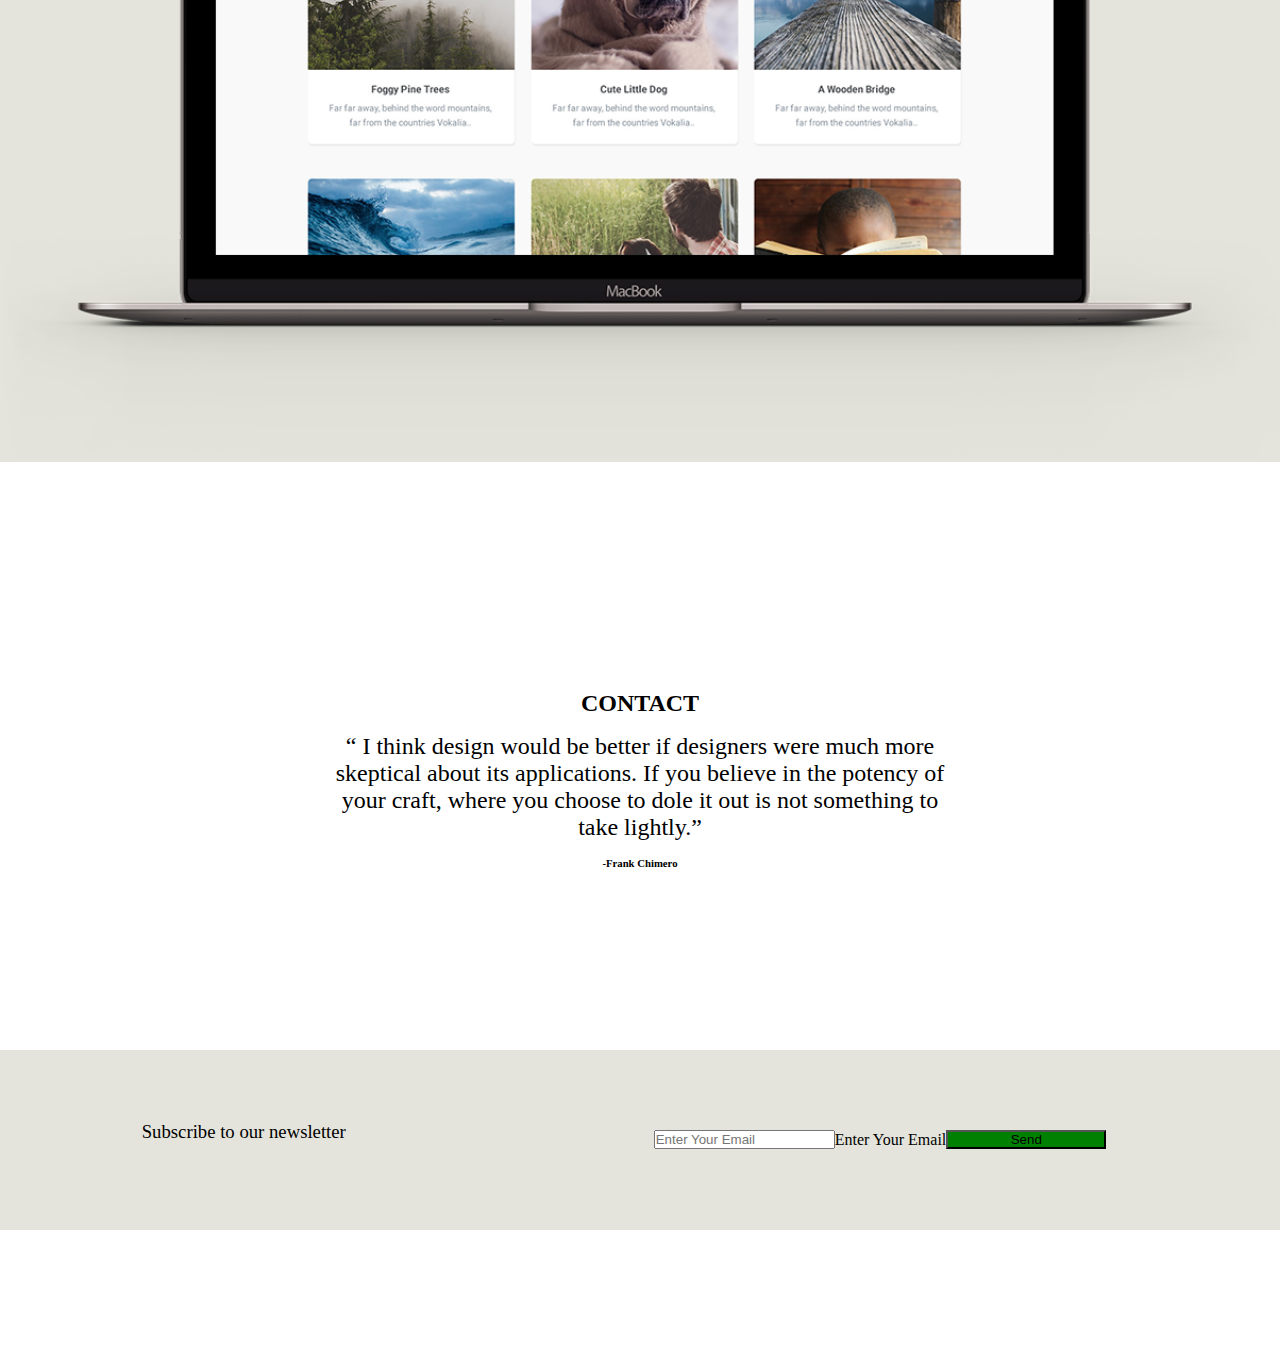
==== commit 61559988: "email validation part is completed" ====
--- a/index.html
+++ b/index.html
@@ -408,10 +408,12 @@
             
             <div class=" contacts__subscribe ">
               <h3 class="subscribe__header">Subscribe to our newsletter</h3>
-              <form  class=" input-group subscribe__submit ">
+              <form  class="form input-group subscribe__submit " id="form">
                 <div class="form-floating contacts__error">
                   <input type="email" class="form-control" id="email" name="email" placeholder="Enter Your Email" required>
-                  <label for="email">Enter Your Email</label>
+                  
+                  <label for="email">Enter Your Email </label>
+                  
                   <button class="submit__btn btn btn-dark btn-lg" type="submit">Send</button>
                 </div>
               </form>
--- a/style.css
+++ b/style.css
@@ -199,11 +199,17 @@
     padding-bottom: 1rem;
 }
 .contacts__error{
-    min-width: 40vw;
-    display: flex;
-    flex-direction: column;
-    justify-content: center;
-    align-items: center;
+    display: flex;
+    flex-direction: column;
+    justify-content: center;
+    align-items: center;
+}
+.successForm{
+border: 2px solid green;
+}
+.failed{
+    border: 2px solid red;
+
 }
 @media screen and (min-width: 768px){
 
@@ -244,9 +250,7 @@
         display: flex;
         justify-content: center;
     }
-    .img__container{
-        
-    }
+    
     .portfolio__img{
         width: 100%;
         
